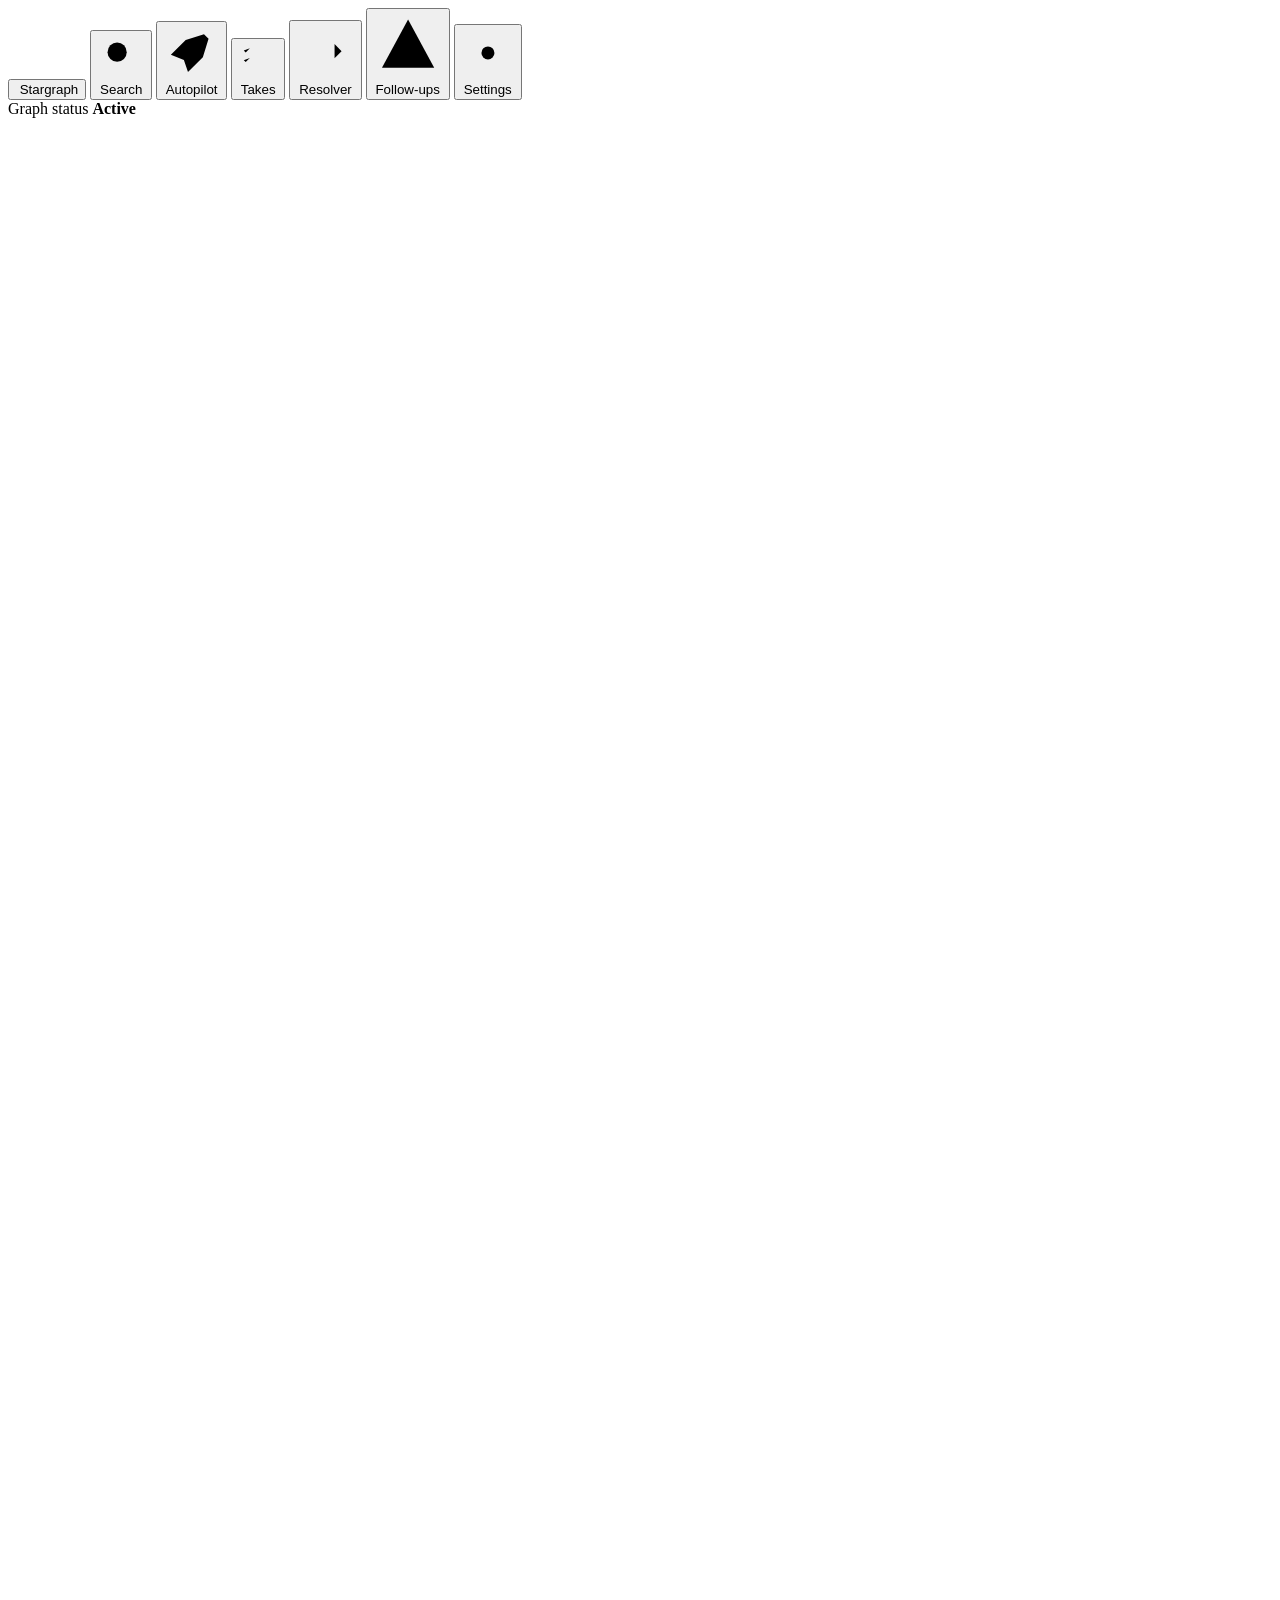
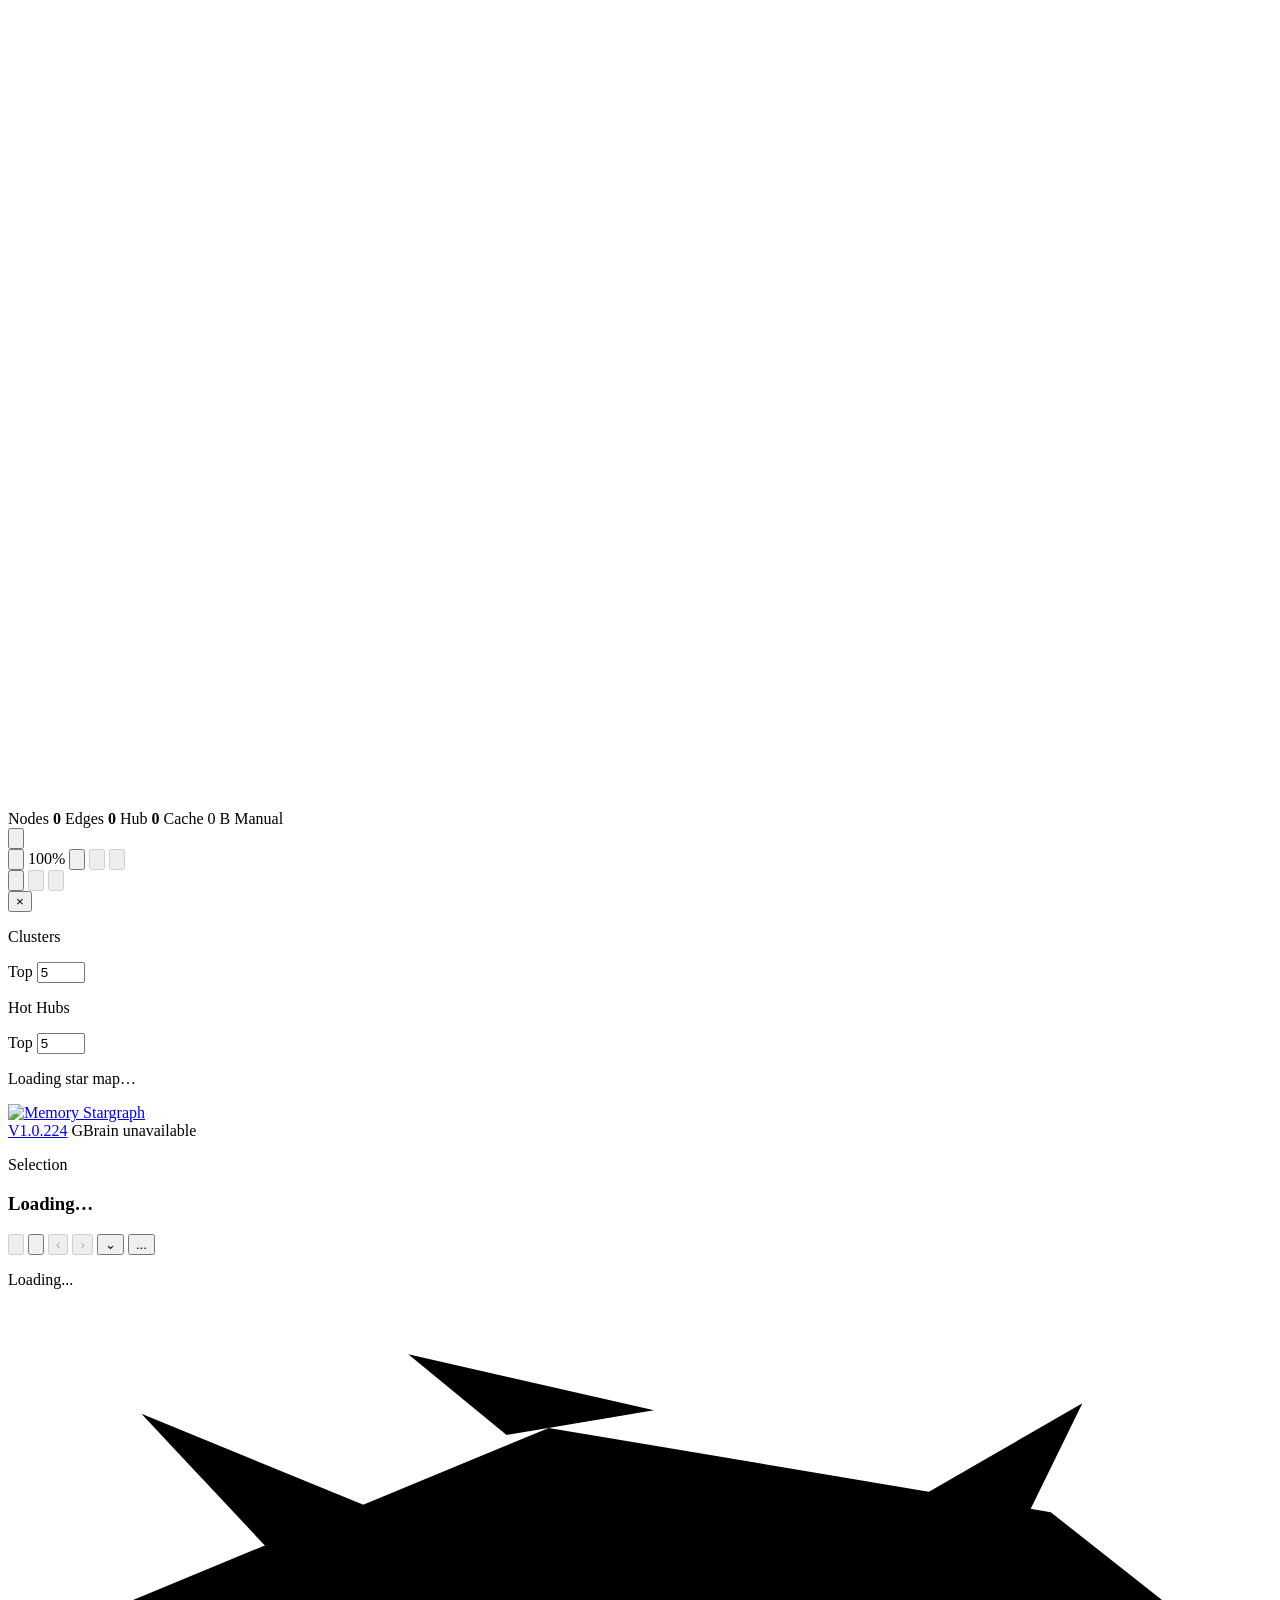
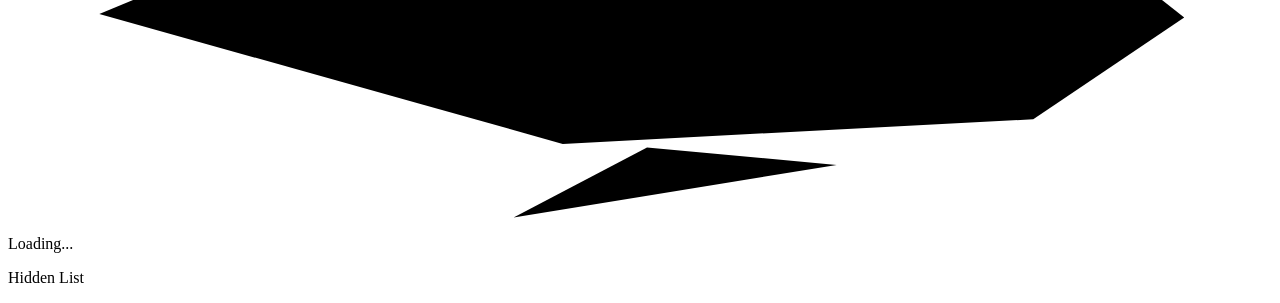
==== public/index.html @ 0472003c "Bind learning artifacts to invocation identity" ====
<!doctype html>
<html lang="en">
  <head>
    <meta charset="utf-8">
    <meta name="viewport" content="width=device-width, initial-scale=1">
    <title>Memory Stargraph</title>
    <link rel="icon" type="image/png" sizes="64x64" href="/assets/brand/logo-circle-favicon.png">
    <link rel="apple-touch-icon" href="/assets/brand/logo-circle-transparent-small.png">
    <link rel="stylesheet" href="/styles.css?v=1.0.224">
  </head>
  <body>
    <div class="app-shell">
      <main class="workspace">
        <nav class="nav-rail" aria-label="Memory Stargraph navigation">
          <button id="navStargraphButton" class="nav-rail-button is-active is-flashing has-tooltip" type="button" aria-label="Stargraph" data-tooltip="Stargraph cockpit display.">
            <img class="nav-logo" src="/assets/brand/logo-circle-transparent-small.png" alt="" aria-hidden="true">
            <span>Stargraph</span>
          </button>
          <button id="navSearchButton" class="nav-rail-button has-tooltip" type="button" aria-label="Search" aria-expanded="false" data-tooltip="Search memory nodes.">
            <svg viewBox="0 0 24 24" aria-hidden="true"><circle cx="10" cy="10" r="5"></circle><path d="M14 14l6 6"></path></svg>
            <span>Search</span>
          </button>
          <button id="navAutopilotButton" class="nav-rail-button has-tooltip" type="button" aria-label="Autopilot" aria-expanded="false" data-tooltip="Autopilot tour controls.">
            <svg viewBox="0 0 24 24" aria-hidden="true"><path d="M3 13.5 9.5 7l8-2.5 2 2-2.5 8-6.5 6.5-1.8-5.2z"></path><path d="m9.5 7 4.8 4.8"></path><path d="M6.6 16.4 3.8 19.2"></path><path d="M9 18.8 6.8 21"></path><circle cx="16" cy="8" r="1.4"></circle></svg>
            <span>Autopilot</span>
          </button>
          <button id="navTakeReviewButton" class="nav-rail-button has-tooltip" type="button" aria-label="Take Review" data-tooltip="Review pending GBrain take proposals.">
            <svg viewBox="0 0 24 24" aria-hidden="true"><path d="M8 6h11"></path><path d="M8 12h11"></path><path d="M8 18h11"></path><path d="m3 6 1.2 1.2L6.8 4.6"></path><path d="m3 12 1.2 1.2 2.6-2.6"></path><path d="M4 18h.01"></path></svg>
            <span>Takes</span>
          </button>
          <button id="navResolverButton" class="nav-rail-button has-tooltip" type="button" aria-label="Resolver" data-tooltip="Review resolver learning proposals.">
            <svg viewBox="0 0 24 24" aria-hidden="true"><path d="M4 5h16"></path><path d="M4 12h10"></path><path d="M4 19h16"></path><path d="m16 9 3 3-3 3"></path></svg>
            <span>Resolver</span>
          </button>
          <button id="autopilotFindingsButton" class="nav-rail-button has-tooltip autopilot-findings-button" type="button" aria-label="Autopilot Follow-ups" aria-expanded="false" data-tooltip="Review detected issues, repairs, approvals, and escalations.">
            <svg viewBox="0 0 24 24" aria-hidden="true"><path d="M12 3 2.8 20h18.4z"></path><path d="M12 9v5"></path><path d="M12 17h.01"></path></svg>
            <span>Follow-ups</span>
            <span id="autopilotFindingsBadge" class="autopilot-findings-badge" hidden>0</span>
          </button>
          <button id="navSettingsButton" class="nav-rail-button has-tooltip" type="button" aria-label="Settings" aria-expanded="false" data-tooltip="Graph source and controls.">
            <svg viewBox="0 0 24 24" aria-hidden="true"><circle cx="12" cy="12" r="3"></circle><path d="M12 2v3"></path><path d="M12 19v3"></path><path d="M2 12h3"></path><path d="M19 12h3"></path><path d="m4.9 4.9 2.1 2.1"></path><path d="m17 17 2.1 2.1"></path><path d="m19.1 4.9-2.1 2.1"></path><path d="m7 17-2.1 2.1"></path></svg>
            <span>Settings</span>
          </button>
          <div class="nav-status">
            <span>Graph status</span>
            <strong>Active</strong>
            <i></i>
          </div>
        </nav>
        <section class="graph-panel">
          <div class="graph-canvas-wrap">
            <canvas id="graphCanvas" class="graph-canvas-layer" width="1200" height="760"></canvas>
            <canvas id="graphFlowCanvas" class="graph-canvas-layer graph-canvas-underlay" width="1200" height="760" aria-hidden="true"></canvas>
            <canvas id="graphNodeCanvas" class="graph-canvas-layer graph-canvas-underlay" width="1200" height="760" aria-hidden="true"></canvas>
            <div id="searchFlyout" class="floating-tool-panel search-flyout" hidden aria-label="Search controls">
              <div class="search-group">
                <label class="search-wrap">
                  <input id="searchInput" type="search" placeholder="slug, title, tag, summary">
                </label>
                <button id="searchButton" class="ghost-button search-button search-icon-button has-tooltip" type="button" aria-label="Run search" data-tooltip="Run search and load the best matching entity.">
                  <svg class="search-icon" viewBox="0 0 24 24" aria-hidden="true"><circle cx="10" cy="10" r="5"></circle><path d="M14 14l6 6"></path></svg>
                </button>
              </div>
              <label class="toggle-wrap has-tooltip" data-tooltip="Only show nodes matching the active search.">
                <input id="matchesOnlyToggle" type="checkbox">
                <span>Matches</span>
              </label>
              <label class="filter-wrap short has-tooltip" data-tooltip="Minimum number of direct links required for visible nodes.">
                <span>Links</span>
                <input id="minDegreeFilter" type="number" min="0" step="1" value="0">
              </label>
            </div>
            <div id="autopilotFlyout" class="floating-tool-panel autopilot-flyout" hidden aria-label="Autopilot controls">
              <span id="autopilotModeIcon" class="autopilot-mode-icon has-tooltip" aria-hidden="true" data-tooltip="Autopilot mode is active.">
                <svg class="autopilot-icon" viewBox="0 0 24 24" aria-hidden="true"><path d="M3 13.5 9.5 7l8-2.5 2 2-2.5 8-6.5 6.5-1.8-5.2z"></path><path d="m9.5 7 4.8 4.8"></path><path d="M6.6 16.4 3.8 19.2"></path><path d="M9 18.8 6.8 21"></path><circle cx="16" cy="8" r="1.4"></circle></svg>
              </span>
              <button id="tourPlanButton" class="icon-button has-tooltip" type="button" aria-label="Open Autopilot plan" data-tooltip="View and edit planned playback.">
                <svg class="autopilot-icon" viewBox="0 0 24 24" aria-hidden="true"><path d="M8 6h11"></path><path d="M8 12h11"></path><path d="M8 18h11"></path><path d="M4 6h.01"></path><path d="M4 12h.01"></path><path d="M4 18h.01"></path></svg>
              </button>
              <button id="tourButton" class="autopilot-start-button icon-button has-tooltip" type="button" aria-pressed="false" aria-label="Play Autopilot" data-tooltip="Play or pause autopilot.">
                <svg class="autopilot-icon play-icon" viewBox="0 0 24 24" aria-hidden="true"><path d="M8 5v14l11-7z"></path></svg>
              </button>
              <button id="tourPrevButton" class="icon-button has-tooltip" type="button" aria-label="Previous autopilot stop" data-tooltip="Previous planned stop.">‹</button>
              <button id="tourNextButton" class="icon-button has-tooltip" type="button" aria-label="Next autopilot stop" data-tooltip="Next planned stop.">›</button>
              <button id="tourStopButton" class="icon-button has-tooltip" type="button" aria-label="Stop Autopilot" data-tooltip="Stop autopilot and return to manual mode.">
                <svg class="autopilot-icon" viewBox="0 0 24 24" aria-hidden="true"><path d="M7 7h10v10H7z"></path></svg>
              </button>
              <span id="tourCounter" class="tour-counter" aria-live="polite">0/0</span>
            </div>
            <div id="settingsFlyout" class="floating-tool-panel settings-flyout" hidden aria-label="Graph source controls">
              <h2 class="settings-title">Settings</h2>
              <ul id="sourceWarnings" class="warning-list"></ul>
              <div class="source-control-stack">
                <section class="settings-section">
                  <h3>Display</h3>
                  <label class="top-toggle has-tooltip" data-tooltip="Enable animated particles and dashed flow along graph edges.">
                    <input id="flowingEdgesToggle" type="checkbox">
                    <span>Flowing edge effect</span>
                  </label>
                </section>
                <section class="settings-section">
                  <h3>Yoda</h3>
                  <div class="settings-yoda-row">
                    <label class="cache-limit-control has-tooltip" data-tooltip="Graph hops for Ask Yoda context.">
                      <span>Depth</span>
                      <input id="yodaDepthInput" type="number" min="1" max="6" step="1" value="4" aria-label="Ask Yoda graph context depth">
                    </label>
                    <button id="settingsYodaLogButton" class="ghost-button compact-button" type="button">View Log</button>
                    <button id="settingsYodaModelButton" class="ghost-button compact-button" type="button">Model</button>
                    <button id="settingsYodaPromptButton" class="ghost-button compact-button" type="button">Sys-Prompt</button>
                  </div>
                </section>
                <section class="settings-section">
                  <h3>Setup</h3>
                  <button id="settingsGbrainBackendButton" class="ghost-button" type="button">GBrain backend</button>
                  <button id="activationFunnelButton" class="ghost-button" type="button">First-run activation</button>
                  <button id="settingsDiagnosticsButton" class="ghost-button" type="button">Checklist &amp; diagnostics</button>
                  <button id="sampleBrainButton" class="ghost-button" type="button">Sample brain demo</button>
                  <button id="memoryDigestButton" class="ghost-button" type="button">Memory value digest</button>
                  <button id="customerReadinessButton" class="ghost-button" type="button">Customer readiness</button>
                </section>
                <section class="settings-section settings-review-section" aria-label="Weekly outcomes and customer readiness">
                  <h3>Review</h3>
                  <div id="settingsEvidenceCards" class="settings-evidence-cards" aria-live="polite">
                    <p class="settings-evidence-loading">Open Settings to load weekly outcomes and customer readiness.</p>
                  </div>
                </section>
                <section class="settings-section">
                  <h3>Cache</h3>
                  <div class="cache-action-row">
                    <label class="cache-limit-control">
                      <span>Cache MB</span>
                      <input id="cacheLimitInput" type="number" min="0" max="20" step="1" value="10" aria-label="Node content and media cache limit in megabytes">
                    </label>
                    <span id="cacheUsageValue" class="cache-usage-label">Used 0 B</span>
                    <button id="flushCacheButton" class="ghost-button" type="button">Flush</button>
                  </div>
                  <div id="sourceBadge" class="source-badge" hidden></div>
                </section>
                <div class="settings-actions">
                  <button id="settingsCancelButton" class="ghost-button" type="button">Cancel</button>
                  <button id="settingsOkButton" class="ghost-button primary" type="button">OK</button>
                </div>
              </div>
            </div>
            <div class="radar-widget" id="metrics" aria-label="Graph statistics">
              <i aria-hidden="true"></i>
              <div class="radar-stats">
                <span>Nodes <strong id="metricNodes">0</strong></span>
                <span>Edges <strong id="metricEdges">0</strong></span>
                <span>Hub <strong id="metricDegree">0</strong></span>
                <span id="radarCacheUsage">Cache 0 B</span>
                <span id="metricMode">Manual</span>
              </div>
            </div>
            <div class="graph-floating-controls" aria-label="Graph view controls">
              <button id="cloudModeButton" class="cluster-icon-button has-tooltip is-on" type="button" aria-pressed="true" aria-label="Clustering on" data-tooltip="Turn category clustering on or off.">
                <svg viewBox="0 0 24 24" aria-hidden="true">
                  <circle cx="7" cy="8" r="2.6"></circle>
                  <circle cx="16.5" cy="6.5" r="2.2"></circle>
                  <circle cx="14" cy="17" r="3"></circle>
                  <path d="M9.4 7.6 14.2 6.8"></path>
                  <path d="M8.4 10.1 12.5 14.8"></path>
                  <path d="M15.2 8.7 14.4 14"></path>
                </svg>
              </button>
              <input id="cloudModeToggle" type="checkbox" checked hidden>
              <div class="zoom-floating" aria-label="Graph zoom controls">
                <button id="zoomOutButton" class="zoom-icon-button has-tooltip" type="button" aria-label="Zoom out" data-tooltip="Zoom out.">
                  <svg viewBox="0 0 24 24" aria-hidden="true"><circle cx="10" cy="10" r="6"></circle><path d="M14.5 14.5 20 20"></path><path d="M7 10h6"></path></svg>
                </button>
                <span id="zoomLevel" class="zoom-level has-tooltip" role="button" tabindex="0" aria-label="Reset zoom to 100%" data-tooltip="Reset zoom to 100%." aria-live="polite">100%</span>
                <button id="zoomInButton" class="zoom-icon-button has-tooltip" type="button" aria-label="Zoom in" data-tooltip="Zoom in.">
                  <svg viewBox="0 0 24 24" aria-hidden="true"><circle cx="10" cy="10" r="6"></circle><path d="M14.5 14.5 20 20"></path><path d="M10 7v6"></path><path d="M7 10h6"></path></svg>
                </button>
                <button id="floatingHistoryBackButton" class="zoom-icon-button history-nav-button has-tooltip" type="button" aria-label="Back to previous selected node" data-tooltip="Back to previous selected node." disabled>
                  <svg viewBox="0 0 24 24" aria-hidden="true"><path d="M15 18 9 12l6-6"></path></svg>
                </button>
                <button id="floatingHistoryForwardButton" class="zoom-icon-button history-nav-button has-tooltip" type="button" aria-label="Forward to next selected node" data-tooltip="Forward to next selected node." disabled>
                  <svg viewBox="0 0 24 24" aria-hidden="true"><path d="m9 18 6-6-6-6"></path></svg>
                </button>
              </div>
            </div>
            <div class="new-node-floating" aria-label="Graph creation controls">
              <button id="newNodeButton" class="new-node-icon-button has-tooltip" type="button" aria-label="New node" data-tooltip="Create a new gbrain entity.">
                <svg viewBox="0 0 24 24" aria-hidden="true"><path d="M12 5v14"></path><path d="M5 12h14"></path></svg>
              </button>
              <button id="mapViewButton" class="new-node-icon-button map-view-button has-tooltip" type="button" aria-label="View selected node" data-tooltip="View selected node." disabled aria-disabled="true">
                <svg viewBox="0 0 24 24" aria-hidden="true"><path d="M2.5 12s3.5-6 9.5-6 9.5 6 9.5 6-3.5 6-9.5 6-9.5-6-9.5-6z"></path><circle cx="12" cy="12" r="2.6"></circle></svg>
              </button>
              <button id="mapAskYodaButton" class="new-node-icon-button map-yoda-button has-tooltip" type="button" aria-label="Ask Yoda about selected node" data-tooltip="Ask Yoda about this node." disabled aria-disabled="true">
                <img class="yoda-avatar yoda-avatar-image" src="/assets/brand/yoda-selection-avatar-small.png?v=1.0.213" alt="" aria-hidden="true">
              </button>
            </div>
            <div id="filterDrawerHandle" class="filter-sidebar-drawer has-tooltip" role="button" tabindex="0" aria-label="Show graph filters" data-tooltip="Show graph filters."></div>
            <div id="mapFilterPanel" class="map-filter-panel is-hidden" aria-label="Graph filters">
              <button id="mapFilterCloseButton" class="map-filter-close-button has-tooltip" type="button" aria-label="Close graph filters" data-tooltip="Close graph filters.">×</button>
              <section>
                <div class="panel-label-row">
                  <p class="panel-label">Clusters</p>
                  <label class="limit-control">
                    <span>Top</span>
                    <input id="categoryLimitInput" type="number" min="1" max="50" value="5">
                  </label>
                </div>
                <div id="categoryLegend" class="category-legend"></div>
              </section>
              <section>
                <div class="panel-label-row">
                  <p class="panel-label">Hot Hubs</p>
                  <label class="limit-control">
                    <span>Top</span>
                    <input id="clusterLimitInput" type="number" min="1" max="50" value="5">
                  </label>
                </div>
                <div id="hubClusterLegend" class="category-legend hub-cluster-legend"></div>
              </section>
            </div>
            <div class="canvas-overlay">
              <p id="hoverLabel" role="status" aria-live="polite">Loading star map…</p>
            </div>
            <div id="busyIndicator" class="busy-indicator" role="status" aria-live="polite" aria-busy="false" hidden>
              <span class="busy-spinner" aria-hidden="true"></span>
              <span id="busyIndicatorLabel">Working</span>
            </div>
            <div id="graphTooltip" class="graph-tooltip" hidden></div>
          </div>
          <div class="graph-brand-row">
            <a class="graph-wordmark-link has-tooltip" href="https://github.com/techtony2018/memory-stargraph" target="_blank" rel="noreferrer" data-tooltip="Open the Memory Stargraph GitHub repository.">
              <img class="graph-wordmark" src="/assets/brand/wordmark-line-small.webp" alt="Memory Stargraph">
            </a>
            <div class="runtime-version-group" aria-label="Runtime versions">
              <a id="uiVersion" class="ui-version ui-version-link has-tooltip" href="https://github.com/techtony2018/memory-stargraph" target="_blank" rel="noreferrer" data-tooltip="Open the Memory Stargraph GitHub repository.">V1.0.224</a>
              <span id="gbrainVersion" class="gbrain-version has-tooltip" data-tooltip="Detected GBrain runtime version.">GBrain unavailable</span>
            </div>
          </div>
        </section>

        <aside class="detail-panel">
          <div class="panel-section">
            <p class="panel-label">Selection</p>
            <div class="detail-heading">
              <div class="detail-title-wrap">
                <h3 id="detailTitle">Loading…</h3>
                <button id="timelineBadge" class="timeline-badge" type="button" hidden>Timeline</button>
              </div>
              <div class="selection-actions">
                <button id="selectionViewButton" class="selection-view-button icon-button has-tooltip" type="button" aria-label="View selected node" data-tooltip="View selected node." disabled>
                  <svg viewBox="0 0 24 24" aria-hidden="true"><path d="M2.5 12s3.5-6 9.5-6 9.5 6 9.5 6-3.5 6-9.5 6-9.5-6-9.5-6z"></path><circle cx="12" cy="12" r="2.6"></circle></svg>
                </button>
                <button id="selectionAskYodaButton" class="selection-yoda-button has-tooltip" type="button" aria-label="Ask Yoda about selected node" data-tooltip="Ask Yoda about this node.">
                  <img class="yoda-avatar yoda-avatar-image" src="/assets/brand/yoda-selection-avatar-small.png?v=1.0.213" alt="" aria-hidden="true">
                </button>
                <button id="historyBackButton" class="icon-button history-nav-button has-tooltip" type="button" aria-label="Back to previous selected node" data-tooltip="Back to previous selected node." disabled>‹</button>
                <button id="historyForwardButton" class="icon-button history-nav-button has-tooltip" type="button" aria-label="Forward to next selected node" data-tooltip="Forward to next selected node." disabled>›</button>
                <button id="selectionContextToggle" class="icon-button selection-context-toggle has-tooltip" type="button" aria-label="Expand selected node context" aria-expanded="false" data-tooltip="Expand selected node context.">⌄</button>
                <button id="nodeMenuButton" class="icon-button" type="button" aria-label="Node actions">...</button>
              </div>
            </div>
            <p id="detailType" class="detail-type"></p>
            <p id="selectionSlugAlways" class="selection-slug-always copyable-slug has-tooltip" data-tooltip="Double-click to copy slug.">Loading...</p>
            <p id="detailSummary" class="detail-summary"></p>
            <div class="selection-blueprint" aria-hidden="true">
              <div id="selectionMediaPreview" class="selection-media-preview" hidden></div>
              <svg viewBox="0 0 360 150">
                <path d="M26 88 154 35l143 24 38 30-43 29-134 7z" />
                <path d="M142 37 114 14l70 16" />
                <path d="M182 126l-38 20 92-15" />
                <path d="M104 58 38 31l45 48" />
                <path d="M247 62 306 28l-24 49" />
                <path d="M62 88h238M100 70h162M127 52l46 72M185 43l-20 82M229 55l-73 68" />
                <circle cx="154" cy="82" r="18" />
                <circle cx="235" cy="84" r="12" />
              </svg>
              <span id="selectionMediaSlug">Loading...</span>
            </div>
          </div>

          <div class="panel-section">
            <p class="panel-label">Hidden List</p>
            <div id="hiddenList" class="hidden-list"></div>
          </div>

        </aside>
      </main>
    </div>

    <div id="contextMenu" class="context-menu" hidden>
      <button type="button" data-action="view">View</button>
      <button type="button" data-action="ask-yoda">Ask Yoda</button>
      <button type="button" data-action="take-review">Review takes</button>
      <button type="button" data-action="media">View media</button>
      <button type="button" data-action="view-relationships">Relationships</button>
      <button type="button" data-action="backlinks">Backlinks</button>
      <button type="button" data-action="tags">Edit tags</button>
      <button type="button" data-action="attach-file">Attach file</button>
      <button type="button" data-action="graph-query">Query</button>
      <button type="button" data-action="timeline-view">Timeline</button>
      <button type="button" data-action="history">History</button>
      <button type="button" data-action="embed">Refresh embedding</button>
      <button type="button" data-action="hide">Hide</button>
      <button type="button" data-action="delete" class="danger">Delete from gbrain</button>
    </div>

    <div id="operationModal" class="modal-backdrop" role="dialog" aria-modal="true" aria-labelledby="modalTitle" aria-describedby="modalMessage" hidden>
      <section class="modal-panel">
        <div class="modal-header">
          <div>
            <p id="modalKicker" class="panel-label">Node operation</p>
            <h3 id="modalTitle">Node</h3>
          </div>
          <button id="modalCloseButton" class="icon-button has-tooltip" type="button" aria-label="Close" data-tooltip="Close this window.">×</button>
        </div>
        <p id="modalMessage" class="modal-message"></p>
        <input id="modalConfirmInput" class="modal-confirm-input" type="text" autocomplete="off" spellcheck="false" hidden />
        <input id="modalFileInput" class="modal-file-input" type="file" hidden />
        <div id="modalForm" class="operation-form" hidden></div>
        <textarea id="modalEditor" spellcheck="false"></textarea>
        <div id="modalAttach" class="attach-panel" hidden>
          <label class="attach-description-wrap">
            <span>Media description</span>
            <input id="modalAttachDescription" type="text" placeholder="Short caption or alt text for this media" autocomplete="off" />
          </label>
          <p id="modalAttachStatus" class="attach-status">Choose a file from Finder. The service will copy supported media into the web media root, attach it to gbrain, and add a markdown reference using the description above.</p>
        </div>
        <div id="modalMarkdown" class="markdown-view" hidden></div>
        <div id="modalMedia" class="media-grid" hidden></div>
        <div id="modalChat" class="chat-panel" hidden>
          <label id="modalYodaDepthWrap" class="chat-depth-control" hidden>
            <span>Yoda depth</span>
            <input id="modalYodaDepth" type="number" min="1" max="6" step="1" value="4">
            <button id="modalYodaLogButton" class="ghost-button compact-button" type="button">View Log</button>
            <button id="modalYodaModelButton" class="ghost-button compact-button" type="button">Model</button>
            <button id="modalYodaClearHistoryButton" class="ghost-button compact-button" type="button">Clear History</button>
          </label>
          <div id="modalChatLog" class="chat-log" aria-live="polite"></div>
          <label class="chat-input-wrap">
            <span>Ask a follow-up</span>
            <textarea id="modalChatInput" rows="3" placeholder="Ask Yoda about this node"></textarea>
          </label>
        </div>
        <div class="modal-actions">
          <button id="modalCancelButton" class="ghost-button" type="button">Cancel</button>
          <button id="modalPrimaryButton" class="ghost-button primary" type="button">Save</button>
        </div>
      </section>
    </div>
    <p id="slugCopyStatus" class="sr-only" role="status" aria-live="polite"></p>

    <div id="resolverReviewModal" class="modal-backdrop" role="dialog" aria-modal="true" aria-labelledby="resolverReviewTitle" aria-describedby="resolverReviewMessage" hidden>
      <section class="modal-panel resolver-review-panel">
        <div class="modal-header">
          <div>
            <p class="panel-label">Resolver</p>
            <h3 id="resolverReviewTitle">Resolver Proposals</h3>
          </div>
          <button id="resolverReviewCloseButton" class="icon-button has-tooltip" type="button" aria-label="Close resolver proposals" data-tooltip="Close resolver proposals.">×</button>
        </div>
        <p id="resolverReviewMessage" class="modal-message"></p>
        <div class="resolver-review-actions">
          <button id="resolverGenerateButton" class="ghost-button compact-button" type="button">Generate</button>
          <button id="resolverRefreshButton" class="ghost-button compact-button" type="button">Refresh</button>
        </div>
        <div id="resolverHealthPanel" class="resolver-health-panel" aria-live="polite"></div>
        <div id="resolverProposalList" class="resolver-proposal-list"></div>
      </section>
    </div>

    <script src="/app.js?v=1.0.224"></script>
  </body>
</html>
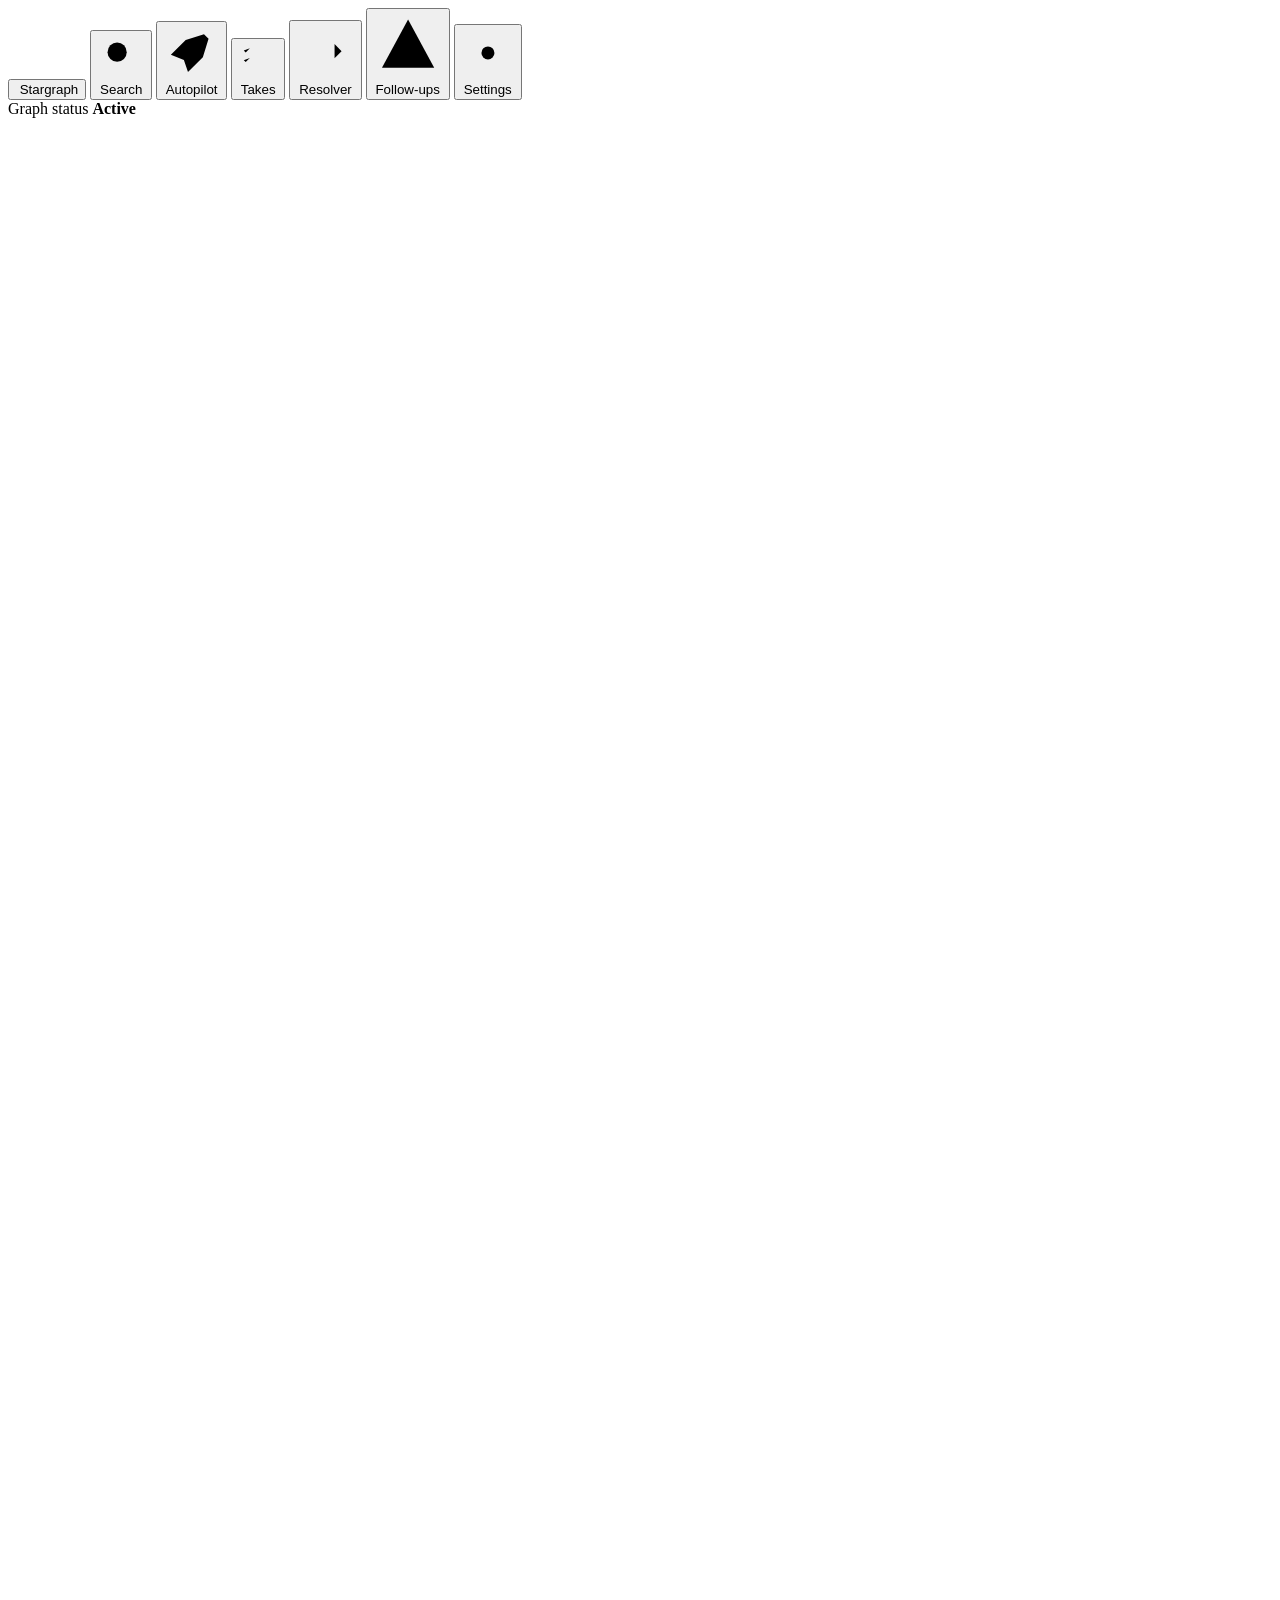
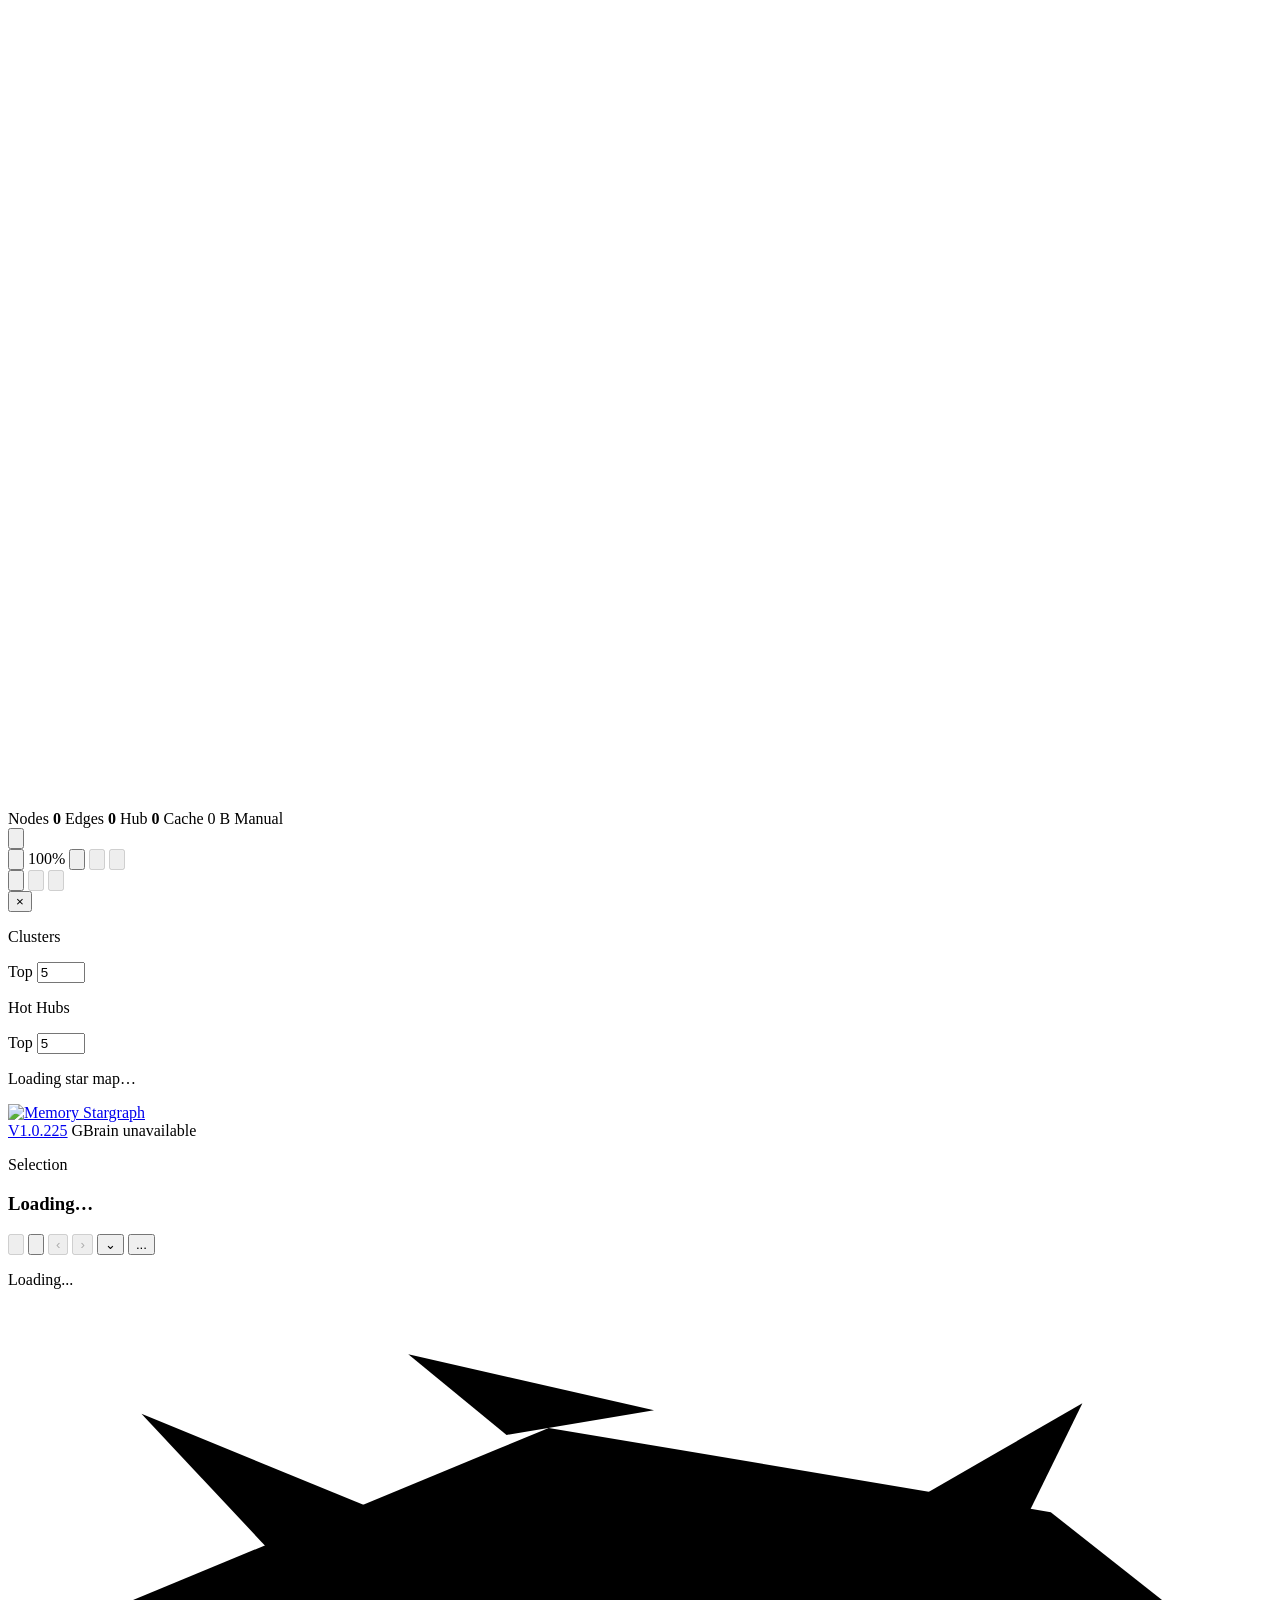
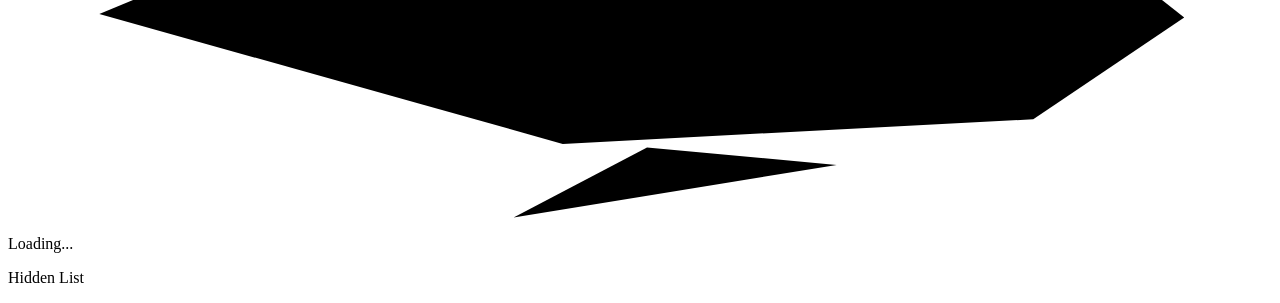
==== commit c62df9cf: "Accept fresh MCP readback after no-embed save" ====
--- a/public/index.html
+++ b/public/index.html
@@ -6,7 +6,7 @@
     <title>Memory Stargraph</title>
     <link rel="icon" type="image/png" sizes="64x64" href="/assets/brand/logo-circle-favicon.png">
     <link rel="apple-touch-icon" href="/assets/brand/logo-circle-transparent-small.png">
-    <link rel="stylesheet" href="/styles.css?v=1.0.224">
+    <link rel="stylesheet" href="/styles.css?v=1.0.225">
   </head>
   <body>
     <div class="app-shell">
@@ -230,7 +230,7 @@
               <img class="graph-wordmark" src="/assets/brand/wordmark-line-small.webp" alt="Memory Stargraph">
             </a>
             <div class="runtime-version-group" aria-label="Runtime versions">
-              <a id="uiVersion" class="ui-version ui-version-link has-tooltip" href="https://github.com/techtony2018/memory-stargraph" target="_blank" rel="noreferrer" data-tooltip="Open the Memory Stargraph GitHub repository.">V1.0.224</a>
+              <a id="uiVersion" class="ui-version ui-version-link has-tooltip" href="https://github.com/techtony2018/memory-stargraph" target="_blank" rel="noreferrer" data-tooltip="Open the Memory Stargraph GitHub repository.">V1.0.225</a>
               <span id="gbrainVersion" class="gbrain-version has-tooltip" data-tooltip="Detected GBrain runtime version.">GBrain unavailable</span>
             </div>
           </div>
@@ -366,6 +366,6 @@
       </section>
     </div>
 
-    <script src="/app.js?v=1.0.224"></script>
+    <script src="/app.js?v=1.0.225"></script>
   </body>
 </html>
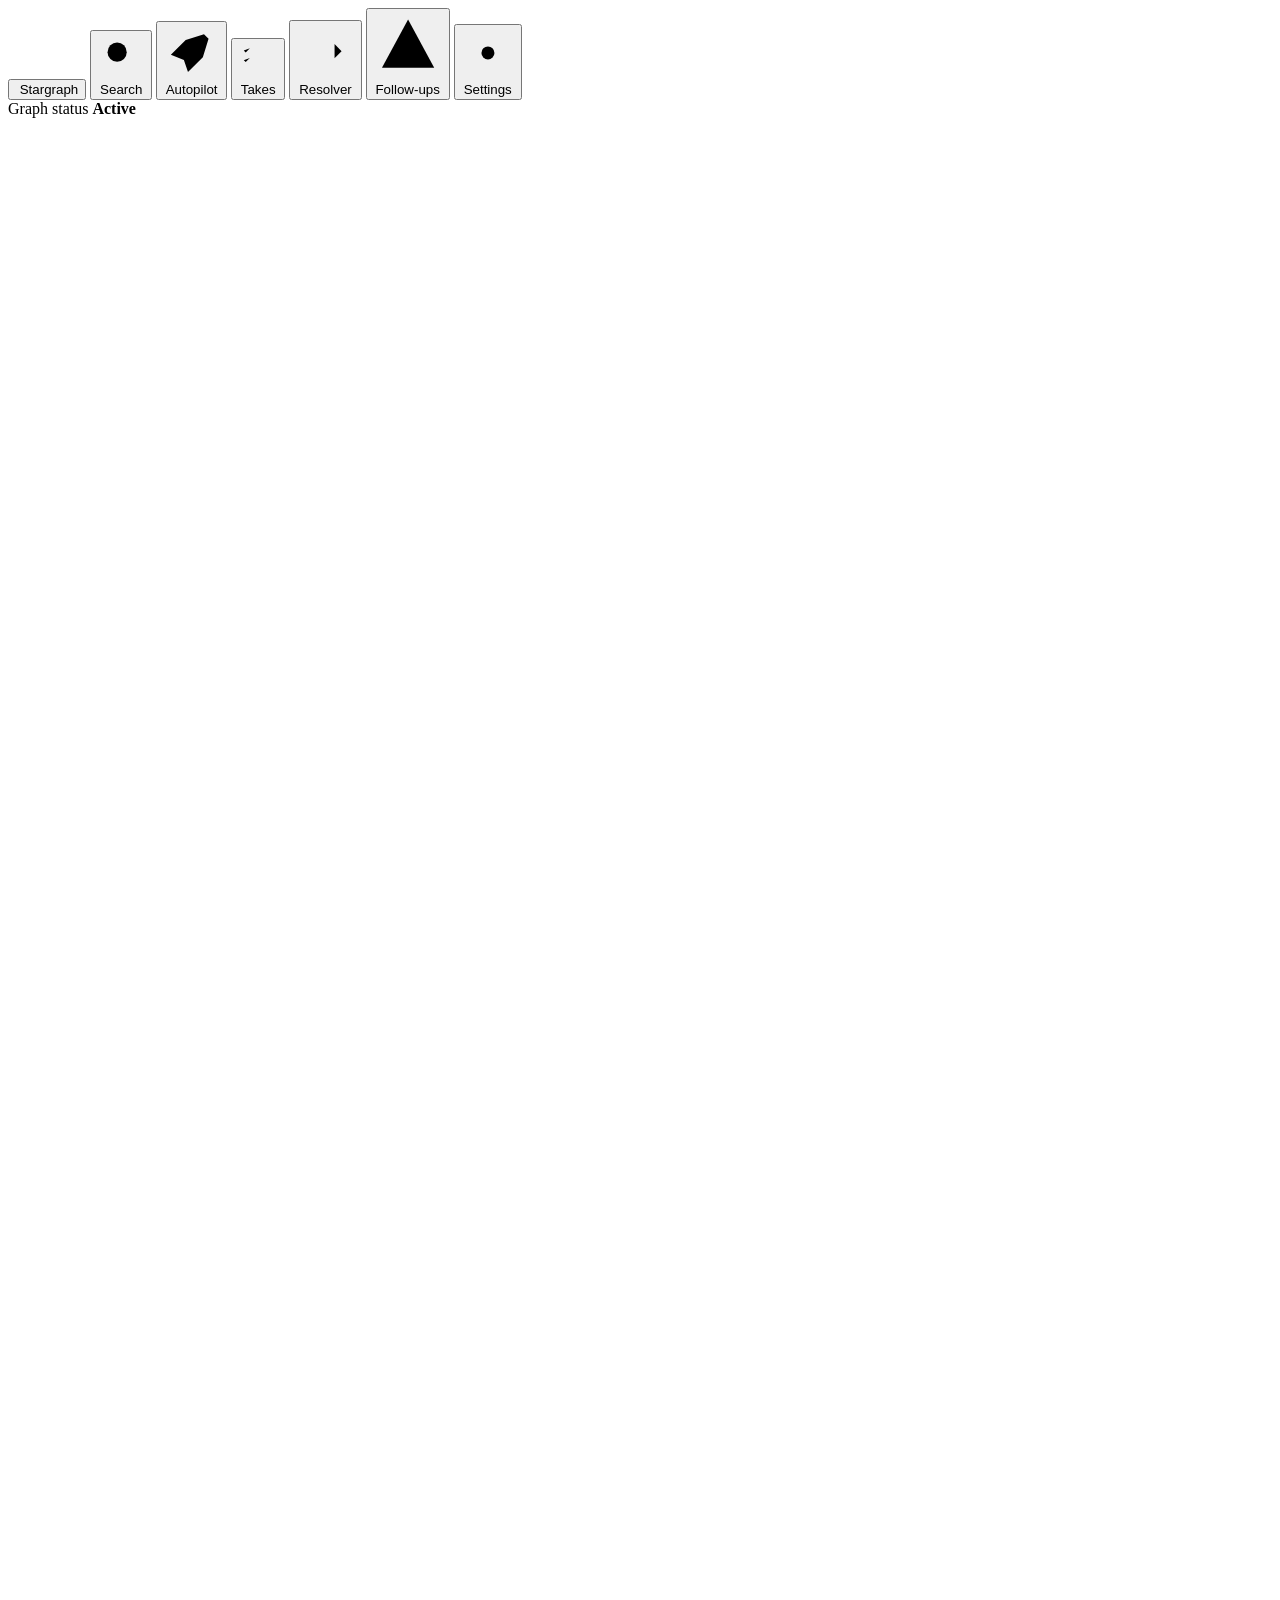
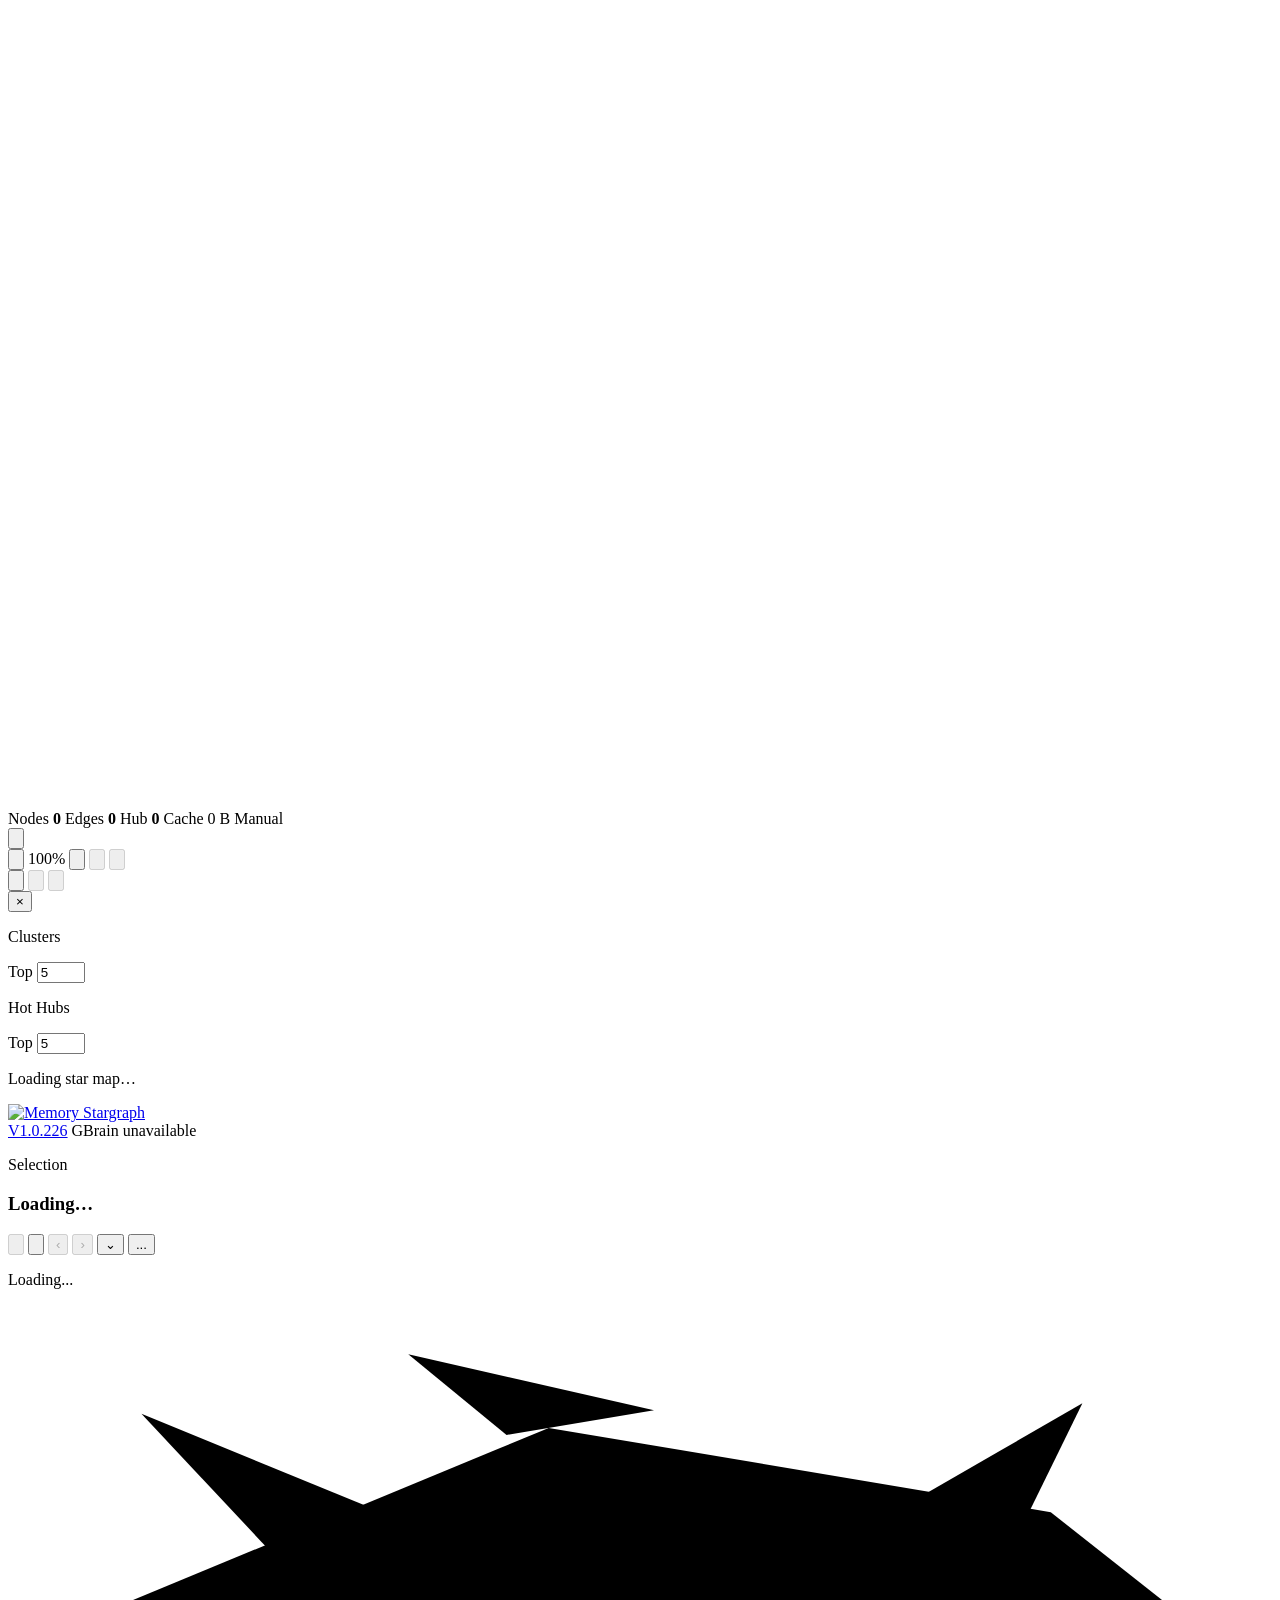
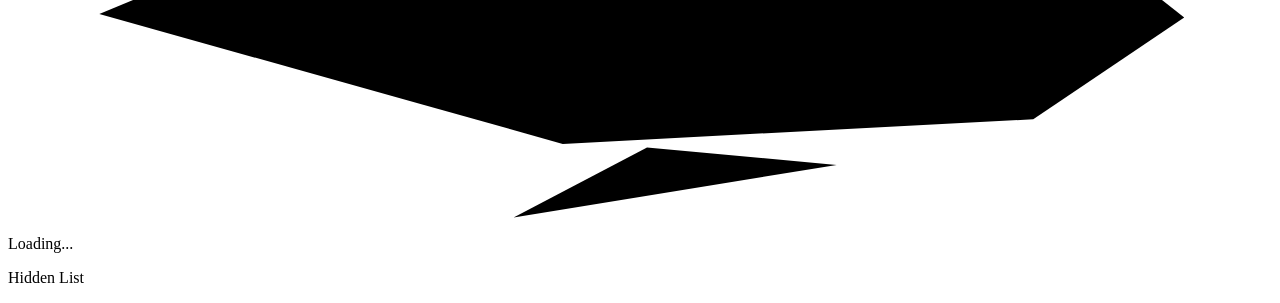
==== commit 756b690f: "Preserve large identifiers across entity saves" ====
--- a/public/index.html
+++ b/public/index.html
@@ -6,7 +6,7 @@
     <title>Memory Stargraph</title>
     <link rel="icon" type="image/png" sizes="64x64" href="/assets/brand/logo-circle-favicon.png">
     <link rel="apple-touch-icon" href="/assets/brand/logo-circle-transparent-small.png">
-    <link rel="stylesheet" href="/styles.css?v=1.0.225">
+    <link rel="stylesheet" href="/styles.css?v=1.0.226">
   </head>
   <body>
     <div class="app-shell">
@@ -230,7 +230,7 @@
               <img class="graph-wordmark" src="/assets/brand/wordmark-line-small.webp" alt="Memory Stargraph">
             </a>
             <div class="runtime-version-group" aria-label="Runtime versions">
-              <a id="uiVersion" class="ui-version ui-version-link has-tooltip" href="https://github.com/techtony2018/memory-stargraph" target="_blank" rel="noreferrer" data-tooltip="Open the Memory Stargraph GitHub repository.">V1.0.225</a>
+              <a id="uiVersion" class="ui-version ui-version-link has-tooltip" href="https://github.com/techtony2018/memory-stargraph" target="_blank" rel="noreferrer" data-tooltip="Open the Memory Stargraph GitHub repository.">V1.0.226</a>
               <span id="gbrainVersion" class="gbrain-version has-tooltip" data-tooltip="Detected GBrain runtime version.">GBrain unavailable</span>
             </div>
           </div>
@@ -366,6 +366,6 @@
       </section>
     </div>
 
-    <script src="/app.js?v=1.0.225"></script>
+    <script src="/app.js?v=1.0.226"></script>
   </body>
 </html>
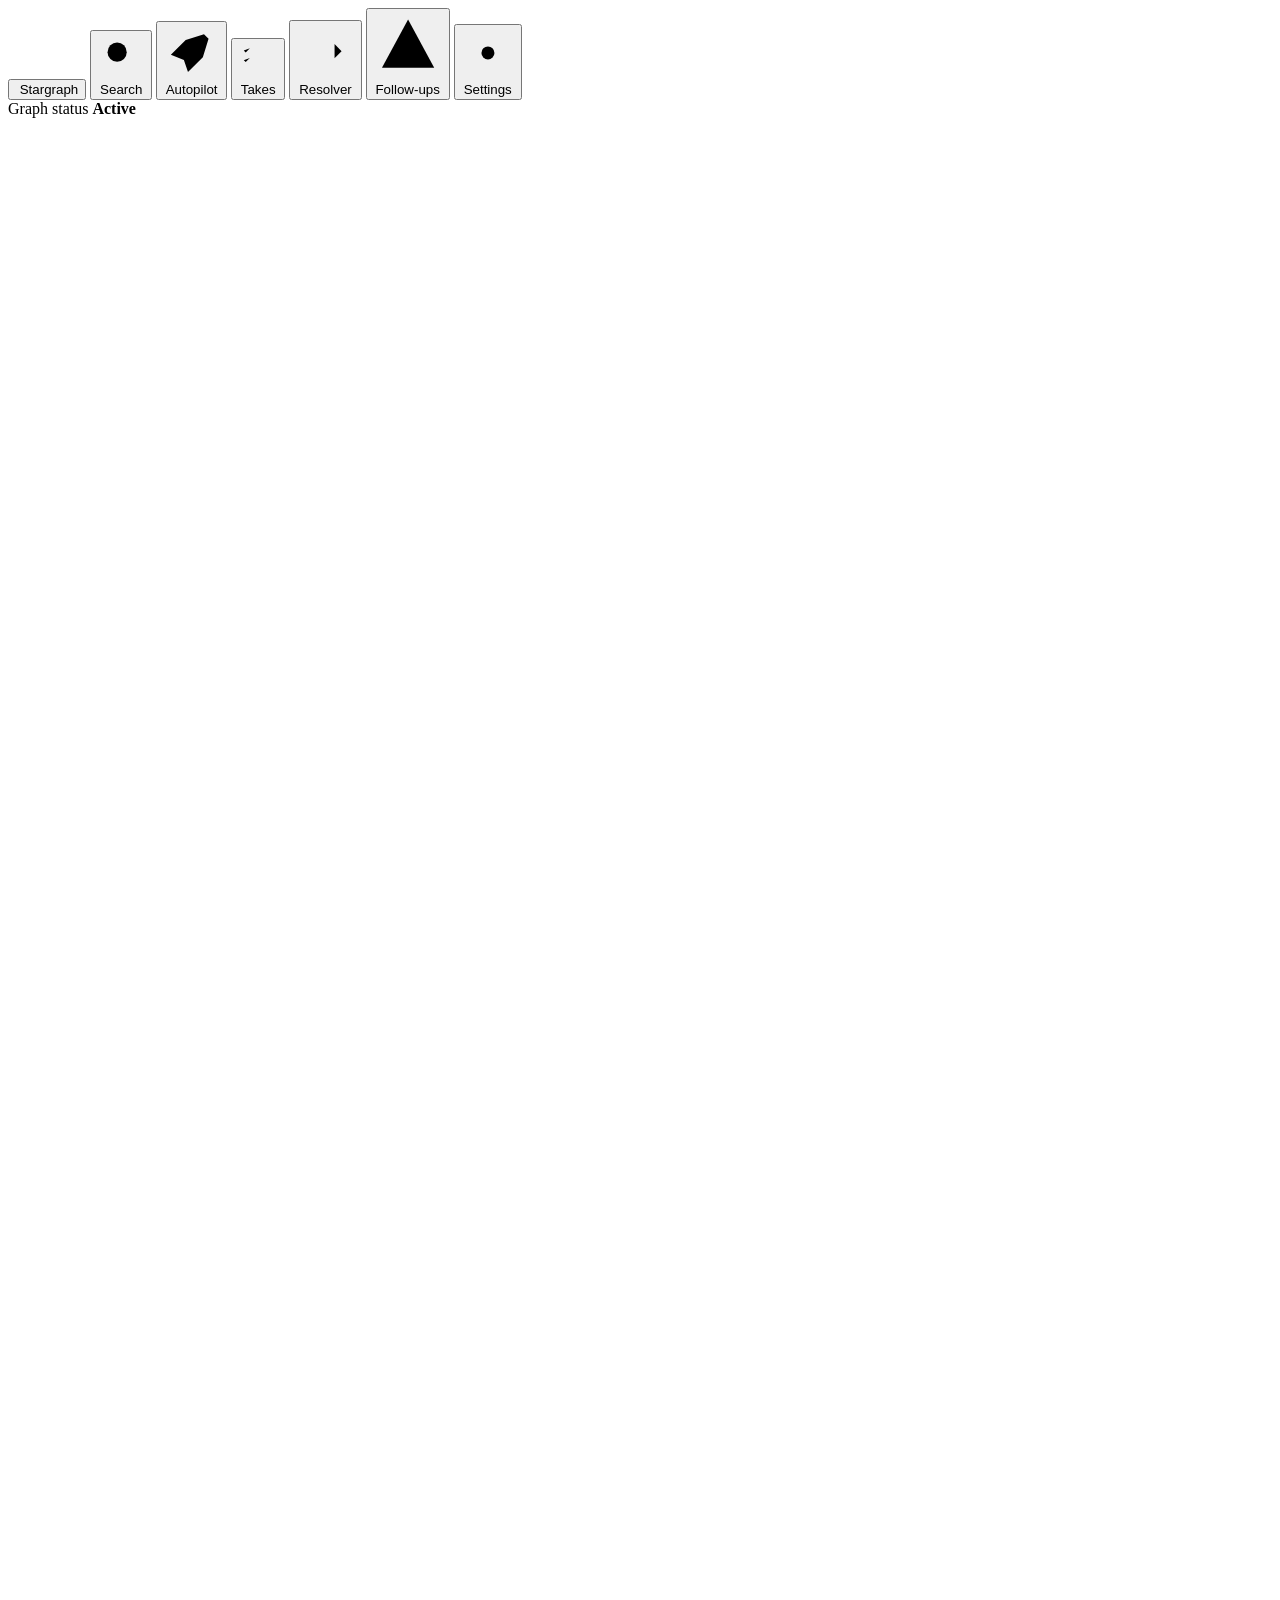
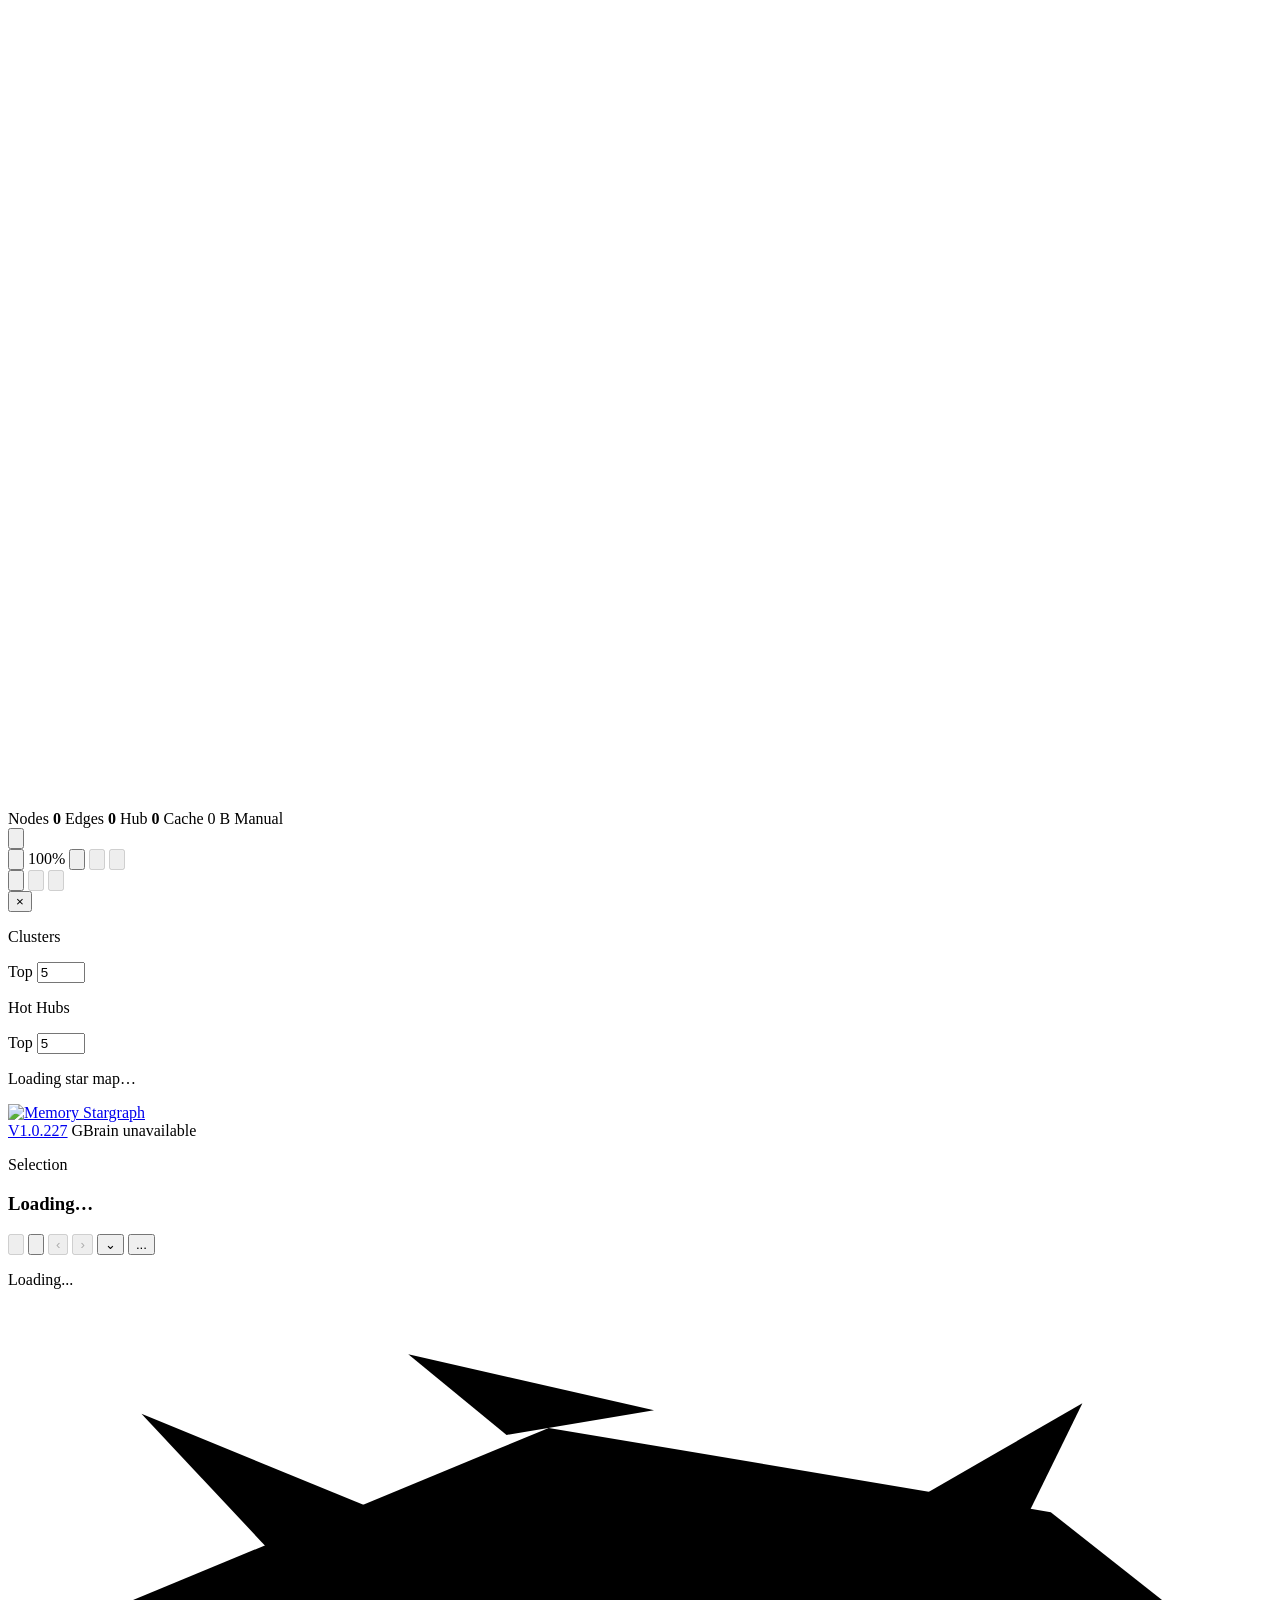
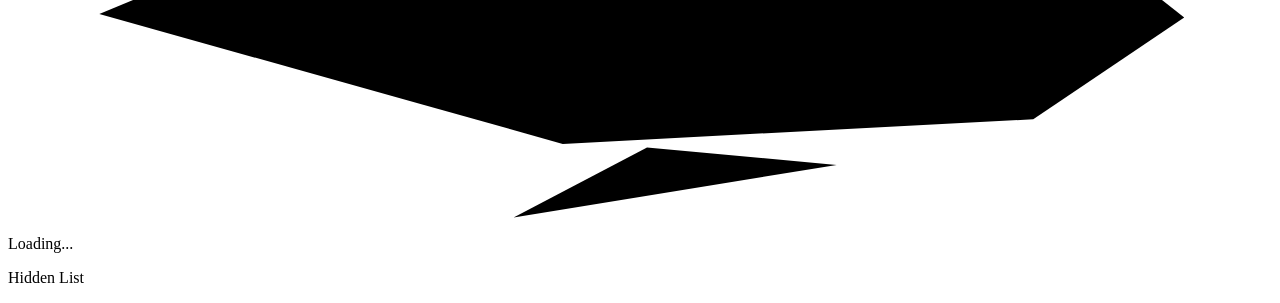
==== commit 5aa7aff5: "Wait for delayed durable entity readback" ====
--- a/public/index.html
+++ b/public/index.html
@@ -6,7 +6,7 @@
     <title>Memory Stargraph</title>
     <link rel="icon" type="image/png" sizes="64x64" href="/assets/brand/logo-circle-favicon.png">
     <link rel="apple-touch-icon" href="/assets/brand/logo-circle-transparent-small.png">
-    <link rel="stylesheet" href="/styles.css?v=1.0.226">
+    <link rel="stylesheet" href="/styles.css?v=1.0.227">
   </head>
   <body>
     <div class="app-shell">
@@ -230,7 +230,7 @@
               <img class="graph-wordmark" src="/assets/brand/wordmark-line-small.webp" alt="Memory Stargraph">
             </a>
             <div class="runtime-version-group" aria-label="Runtime versions">
-              <a id="uiVersion" class="ui-version ui-version-link has-tooltip" href="https://github.com/techtony2018/memory-stargraph" target="_blank" rel="noreferrer" data-tooltip="Open the Memory Stargraph GitHub repository.">V1.0.226</a>
+              <a id="uiVersion" class="ui-version ui-version-link has-tooltip" href="https://github.com/techtony2018/memory-stargraph" target="_blank" rel="noreferrer" data-tooltip="Open the Memory Stargraph GitHub repository.">V1.0.227</a>
               <span id="gbrainVersion" class="gbrain-version has-tooltip" data-tooltip="Detected GBrain runtime version.">GBrain unavailable</span>
             </div>
           </div>
@@ -366,6 +366,6 @@
       </section>
     </div>
 
-    <script src="/app.js?v=1.0.226"></script>
+    <script src="/app.js?v=1.0.227"></script>
   </body>
 </html>
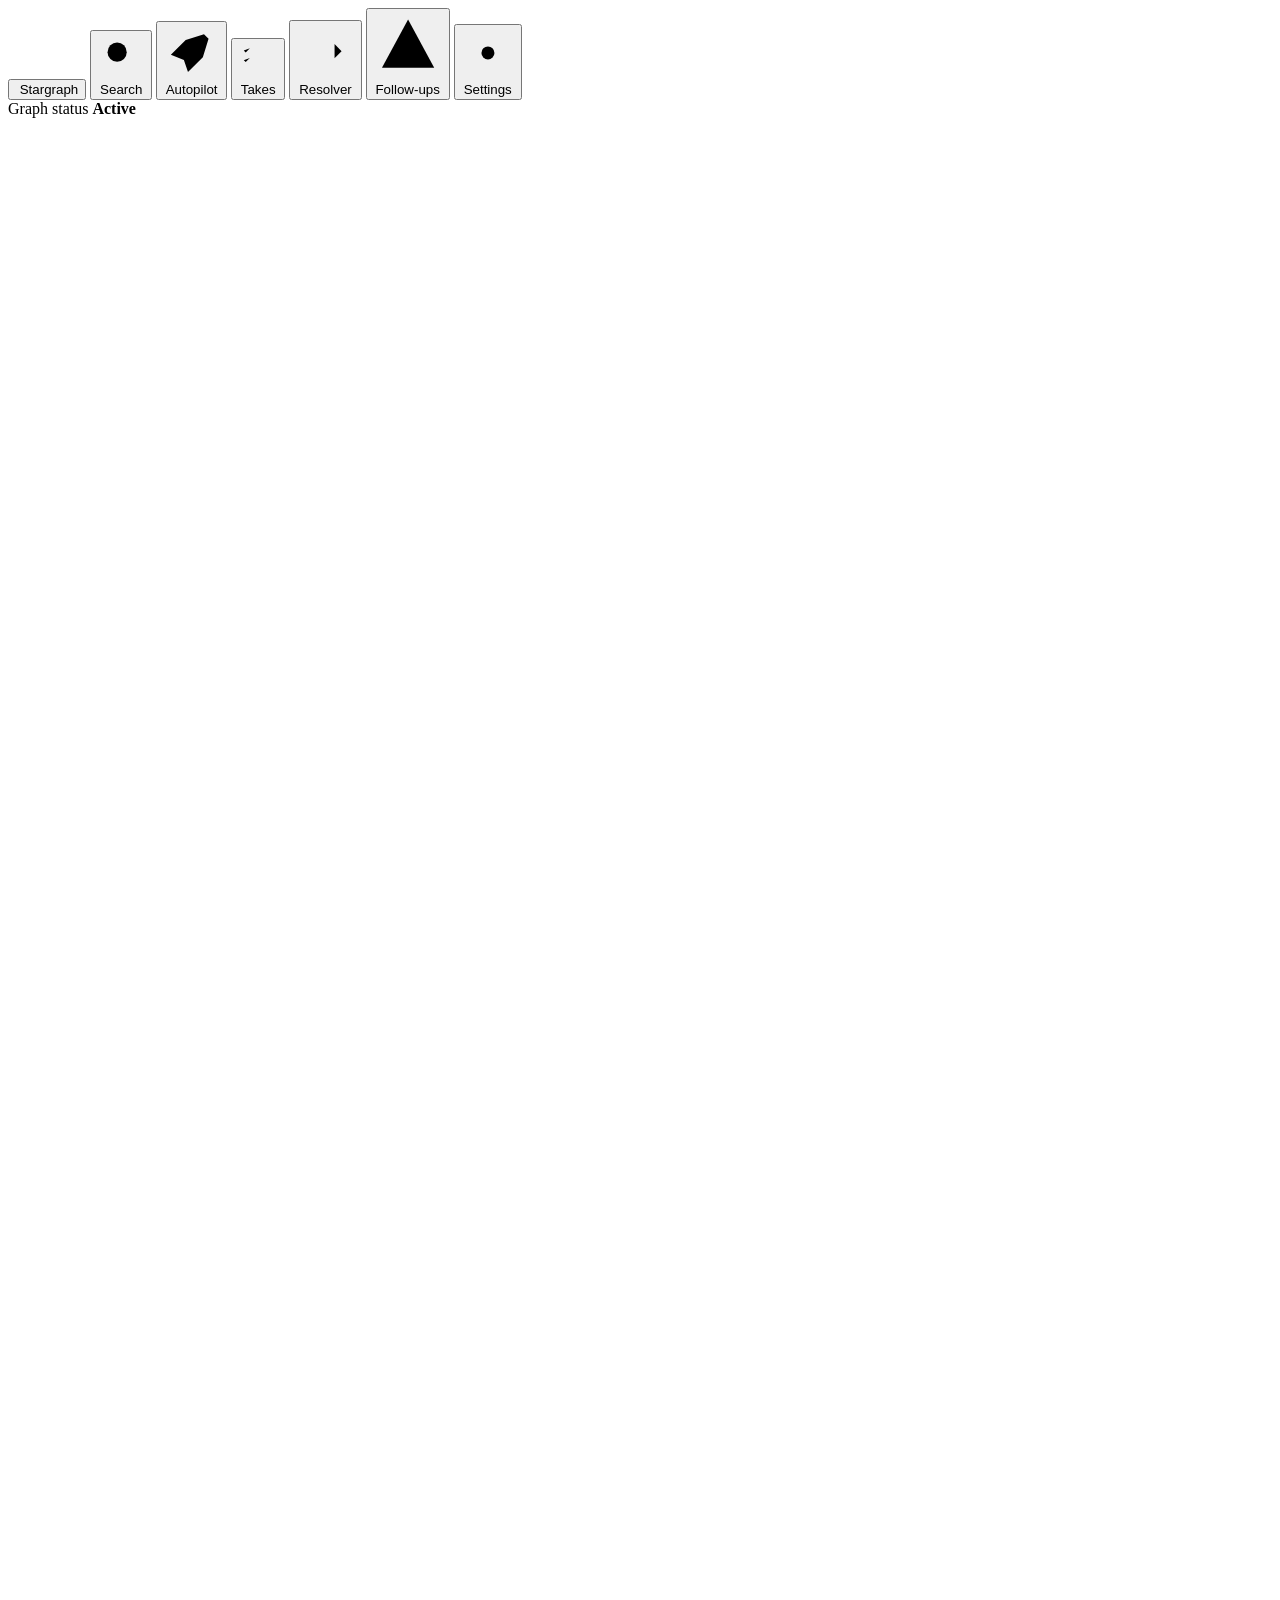
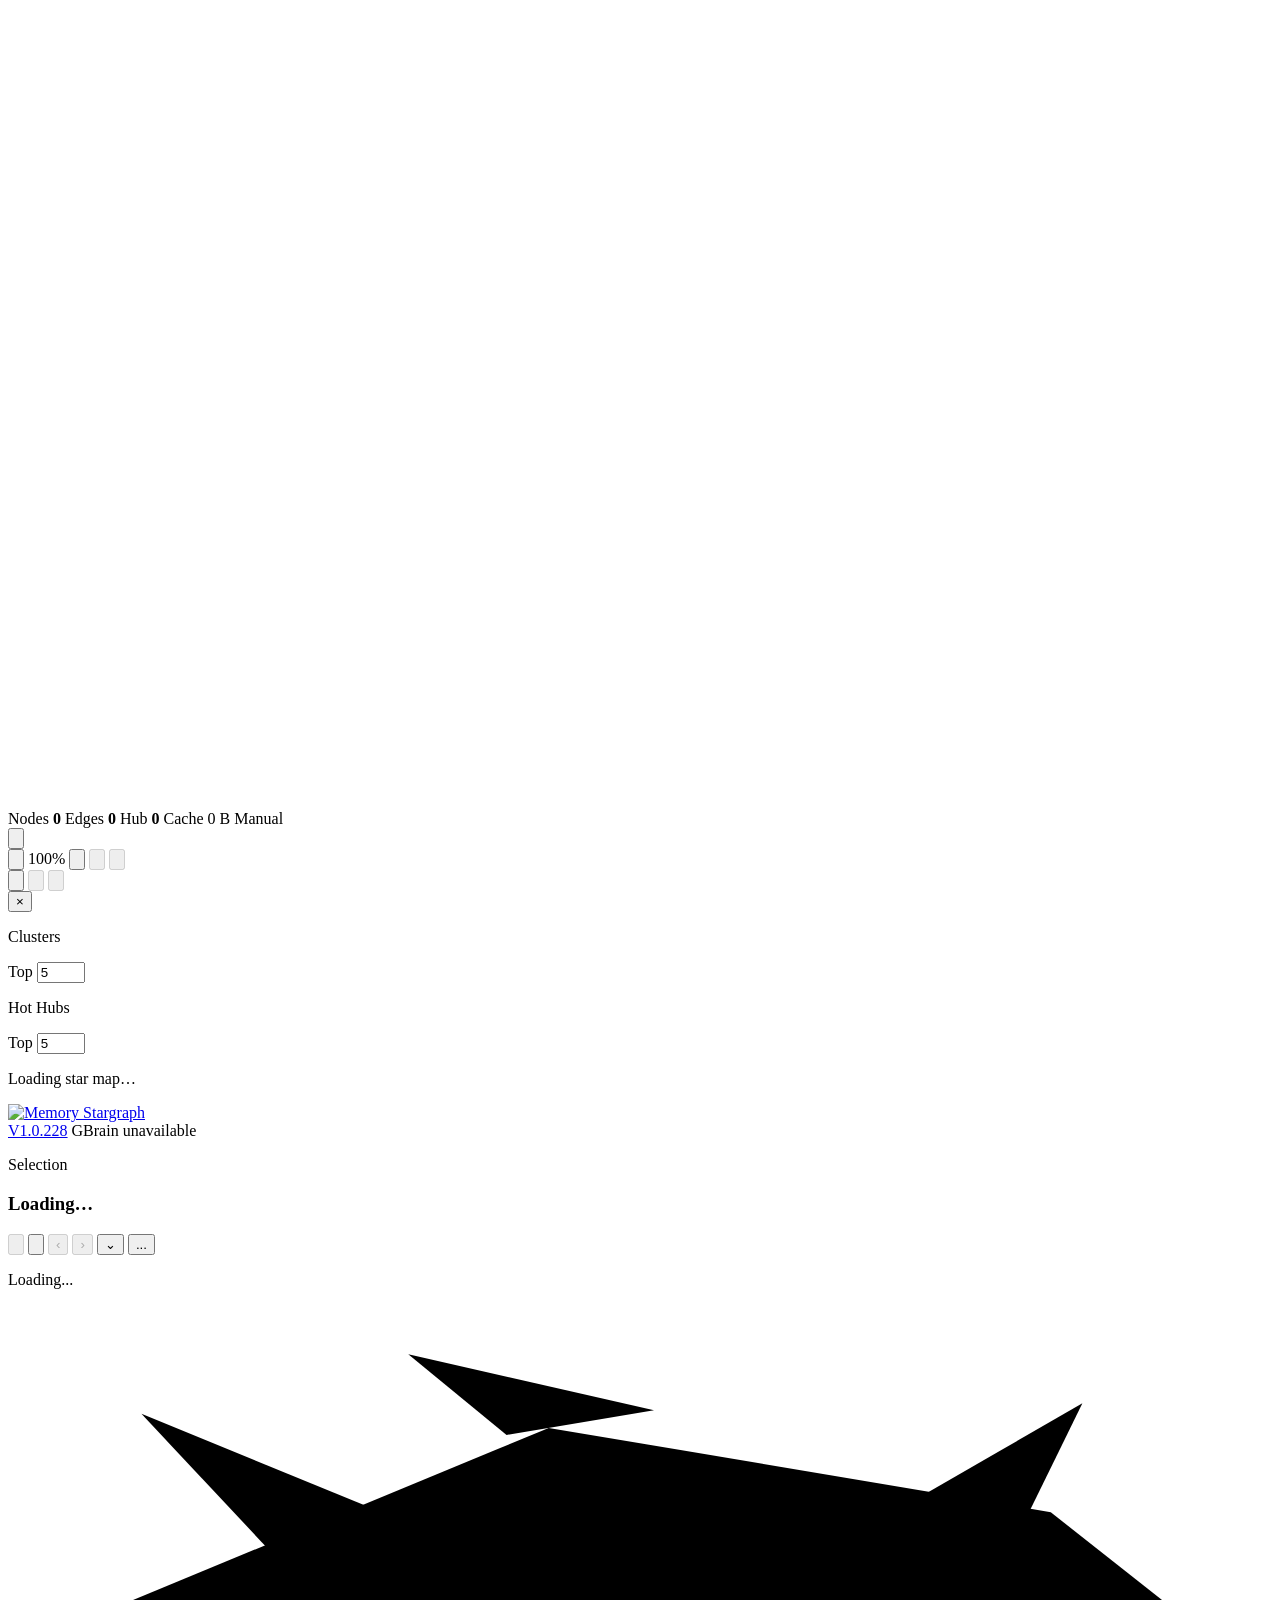
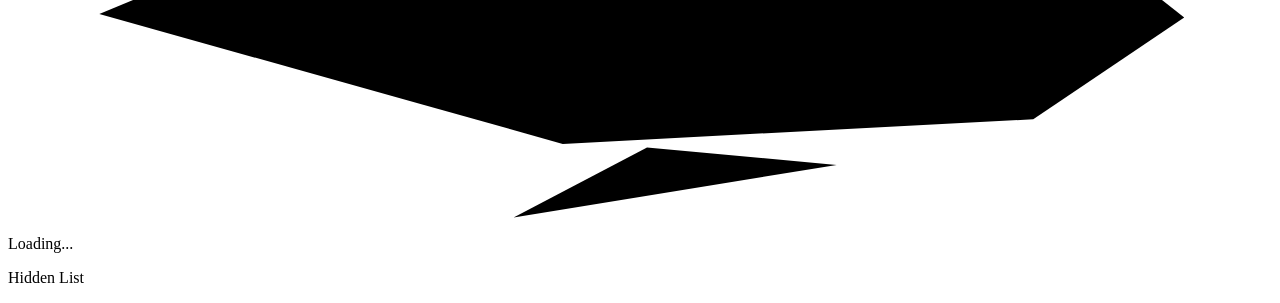
==== commit e0592780: "Clear terminal TODO lifecycle tags Completed TODOs: - SG-0229 Clear planning lifecycle tags when TOD" ====
--- a/public/index.html
+++ b/public/index.html
@@ -230,7 +230,7 @@
               <img class="graph-wordmark" src="/assets/brand/wordmark-line-small.webp" alt="Memory Stargraph">
             </a>
             <div class="runtime-version-group" aria-label="Runtime versions">
-              <a id="uiVersion" class="ui-version ui-version-link has-tooltip" href="https://github.com/techtony2018/memory-stargraph" target="_blank" rel="noreferrer" data-tooltip="Open the Memory Stargraph GitHub repository.">V1.0.227</a>
+              <a id="uiVersion" class="ui-version ui-version-link has-tooltip" href="https://github.com/techtony2018/memory-stargraph" target="_blank" rel="noreferrer" data-tooltip="Open the Memory Stargraph GitHub repository.">V1.0.228</a>
               <span id="gbrainVersion" class="gbrain-version has-tooltip" data-tooltip="Detected GBrain runtime version.">GBrain unavailable</span>
             </div>
           </div>
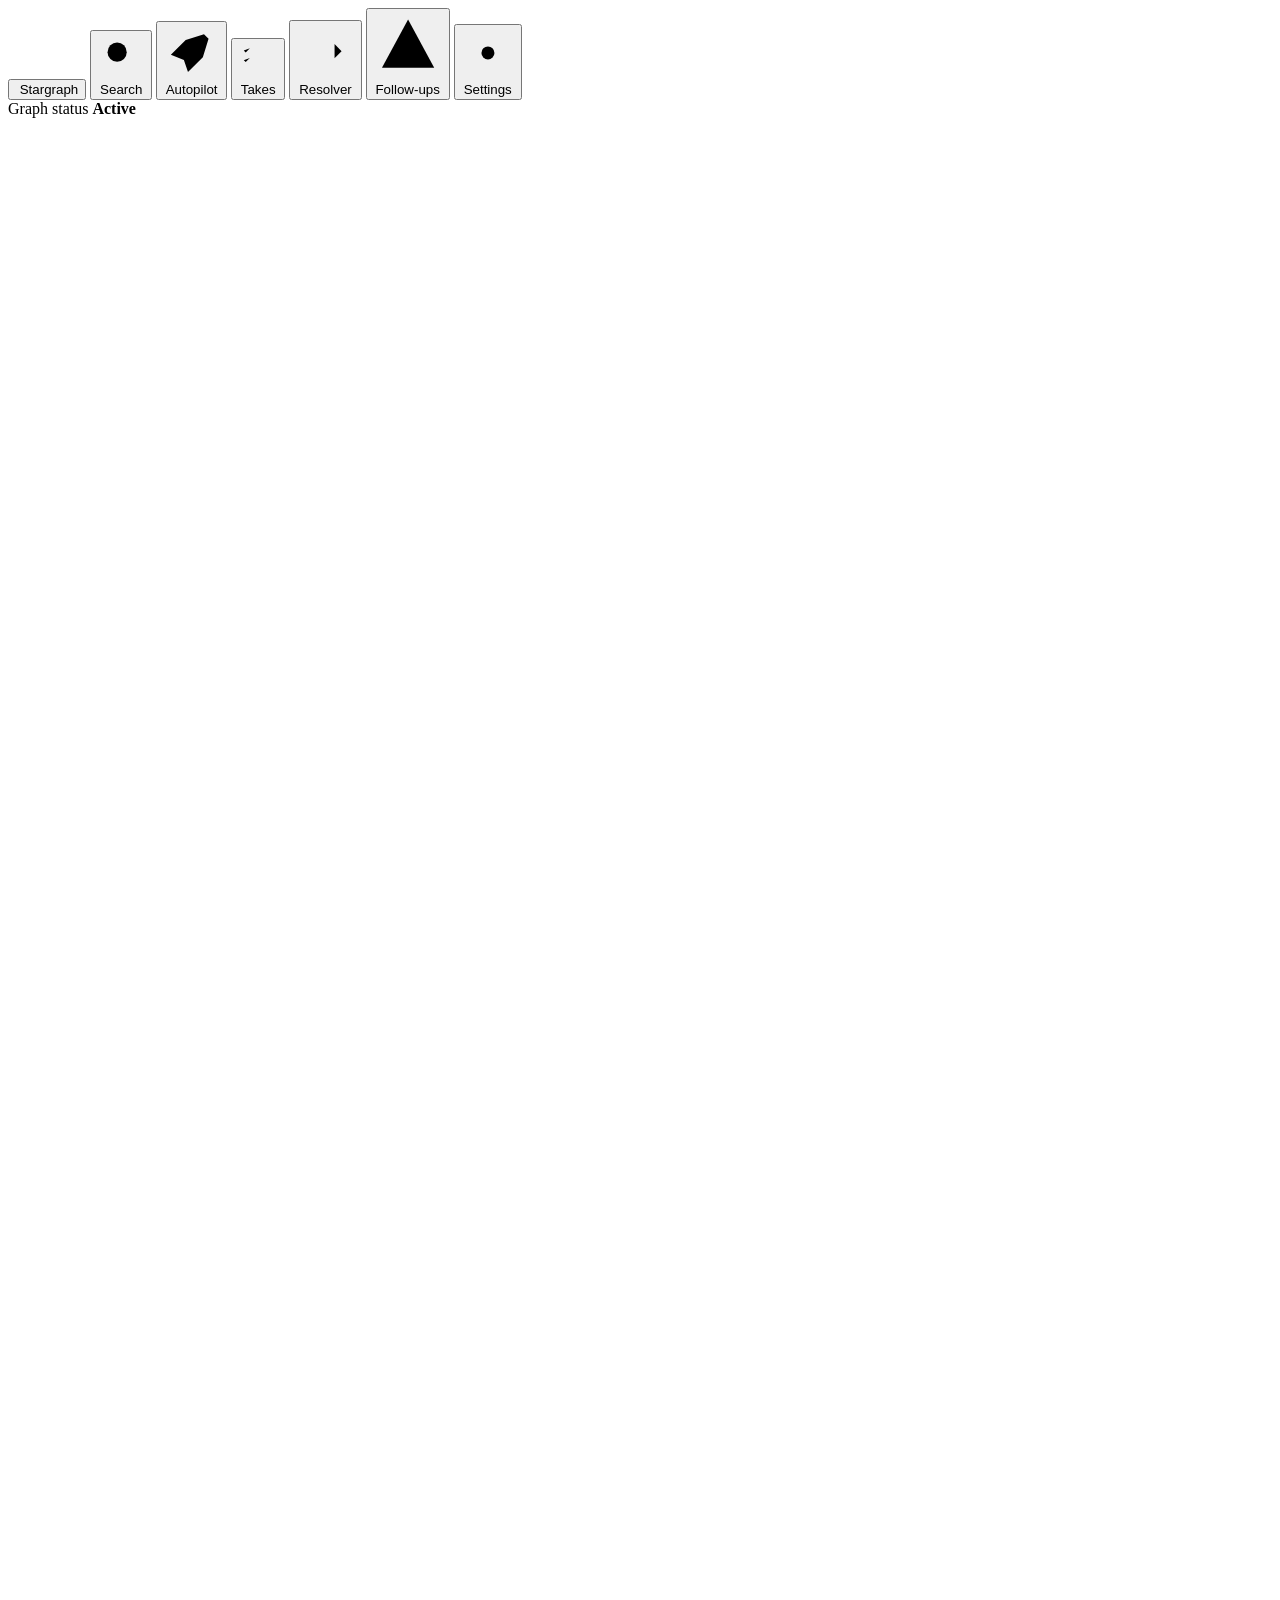
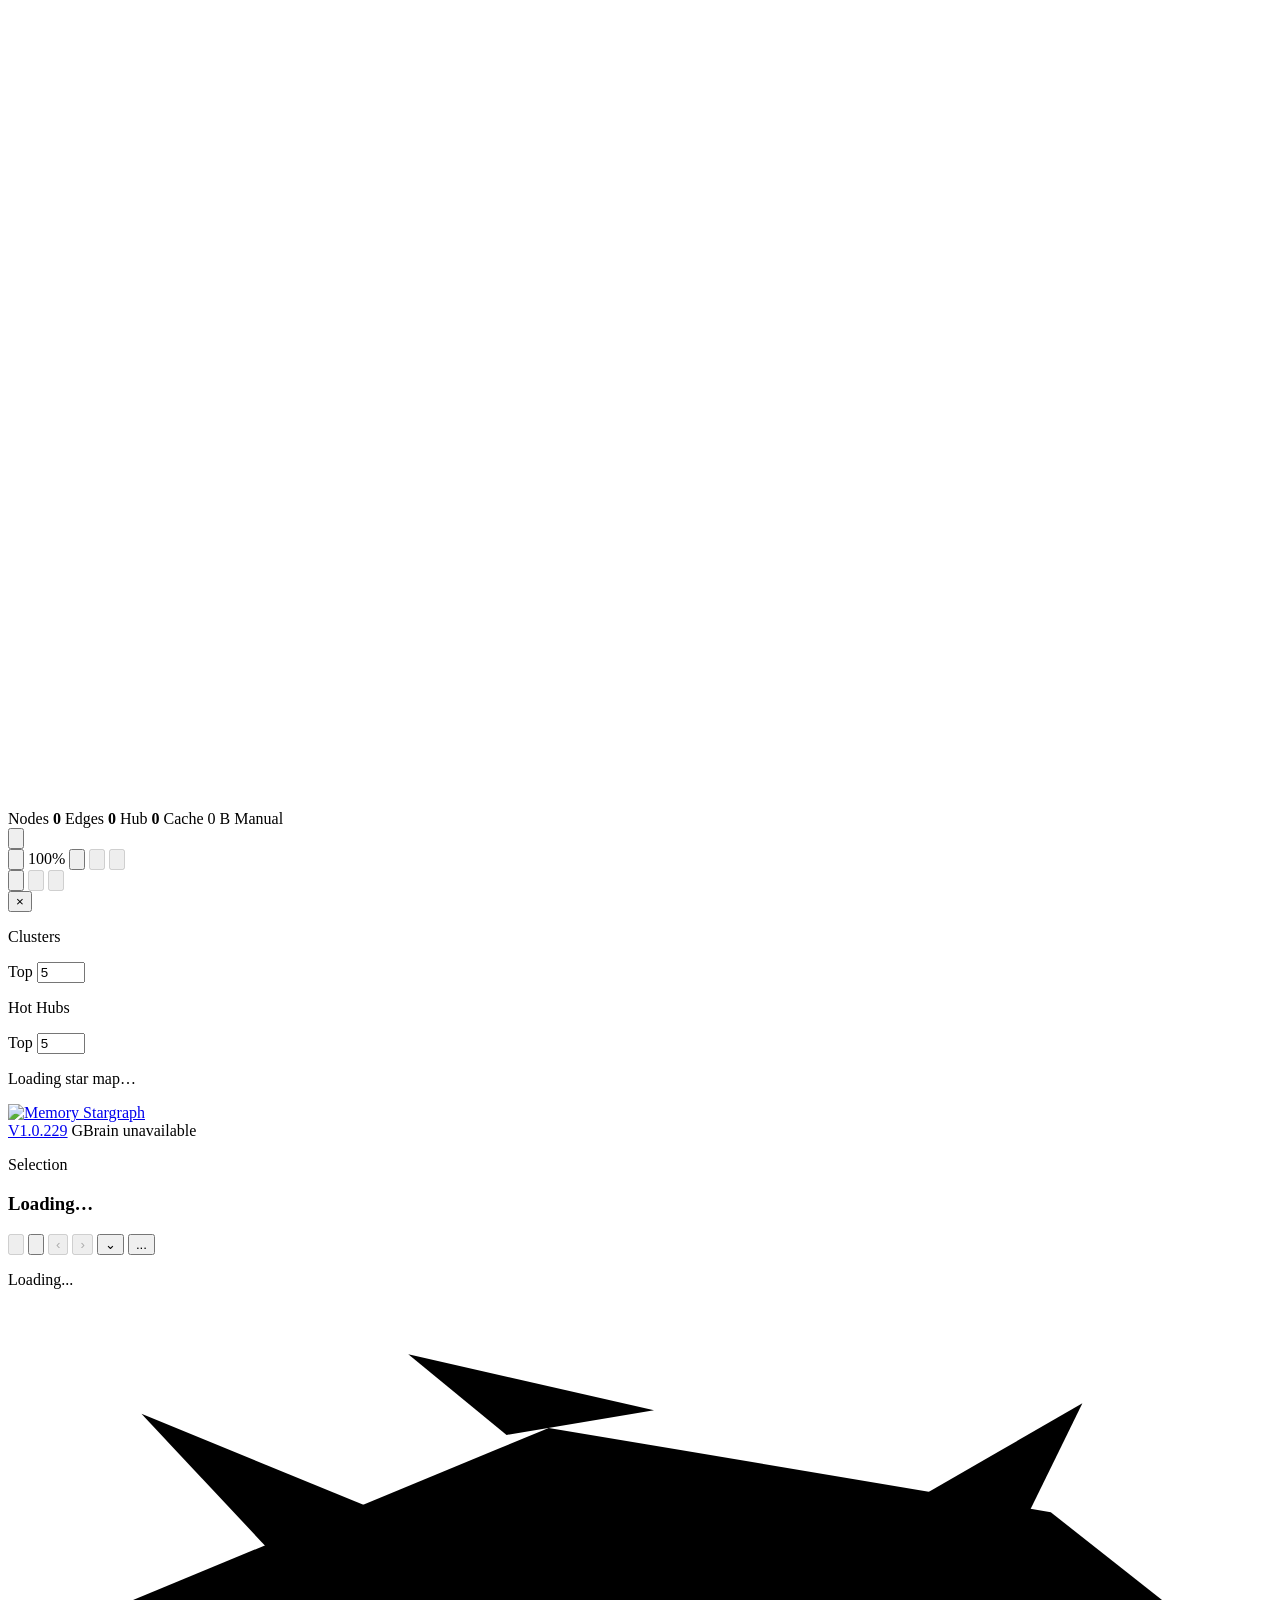
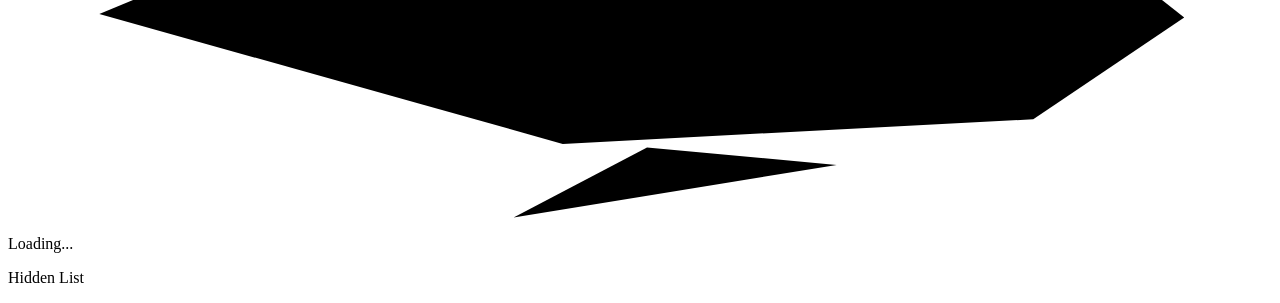
==== commit 4317a4cf: "Preserve intraword underscores in View" ====
--- a/public/index.html
+++ b/public/index.html
@@ -6,7 +6,7 @@
     <title>Memory Stargraph</title>
     <link rel="icon" type="image/png" sizes="64x64" href="/assets/brand/logo-circle-favicon.png">
     <link rel="apple-touch-icon" href="/assets/brand/logo-circle-transparent-small.png">
-    <link rel="stylesheet" href="/styles.css?v=1.0.227">
+    <link rel="stylesheet" href="/styles.css?v=1.0.229">
   </head>
   <body>
     <div class="app-shell">
@@ -230,7 +230,7 @@
               <img class="graph-wordmark" src="/assets/brand/wordmark-line-small.webp" alt="Memory Stargraph">
             </a>
             <div class="runtime-version-group" aria-label="Runtime versions">
-              <a id="uiVersion" class="ui-version ui-version-link has-tooltip" href="https://github.com/techtony2018/memory-stargraph" target="_blank" rel="noreferrer" data-tooltip="Open the Memory Stargraph GitHub repository.">V1.0.228</a>
+              <a id="uiVersion" class="ui-version ui-version-link has-tooltip" href="https://github.com/techtony2018/memory-stargraph" target="_blank" rel="noreferrer" data-tooltip="Open the Memory Stargraph GitHub repository.">V1.0.229</a>
               <span id="gbrainVersion" class="gbrain-version has-tooltip" data-tooltip="Detected GBrain runtime version.">GBrain unavailable</span>
             </div>
           </div>
@@ -366,6 +366,6 @@
       </section>
     </div>
 
-    <script src="/app.js?v=1.0.227"></script>
+    <script src="/app.js?v=1.0.229"></script>
   </body>
 </html>
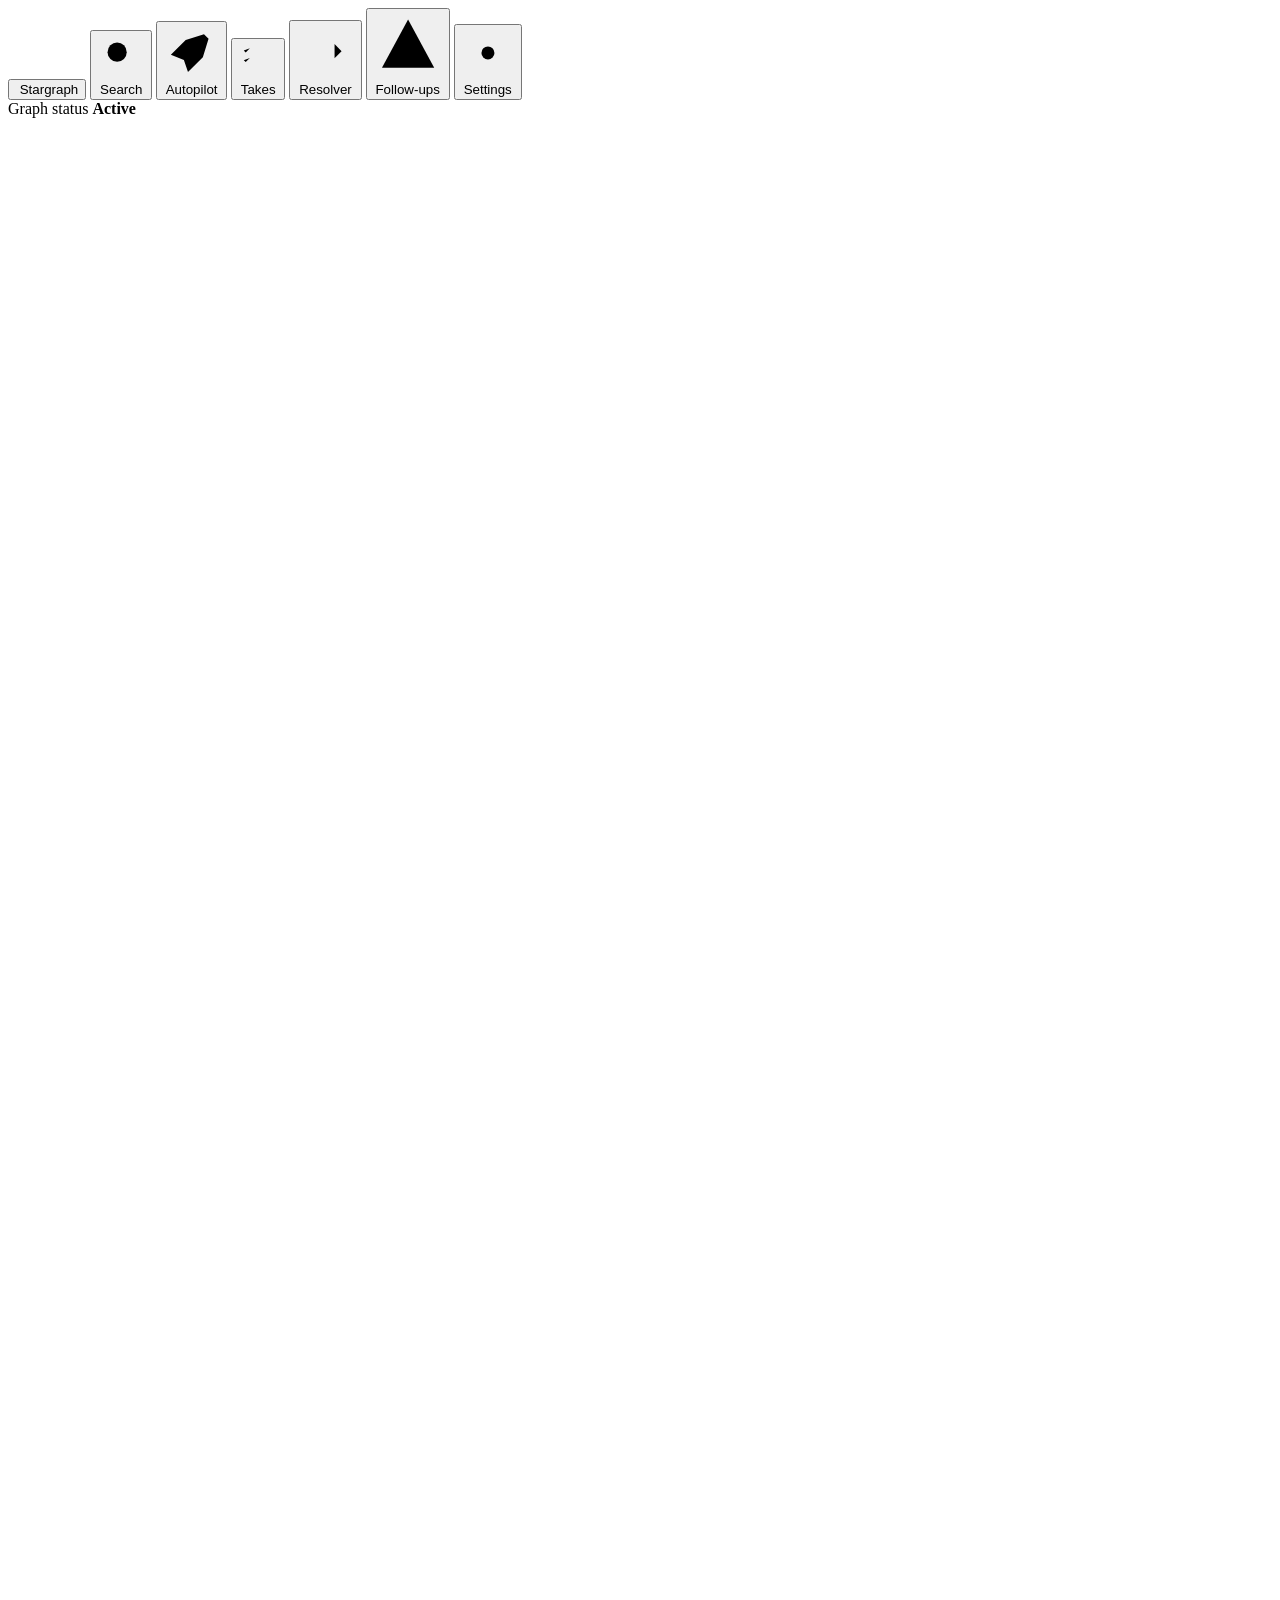
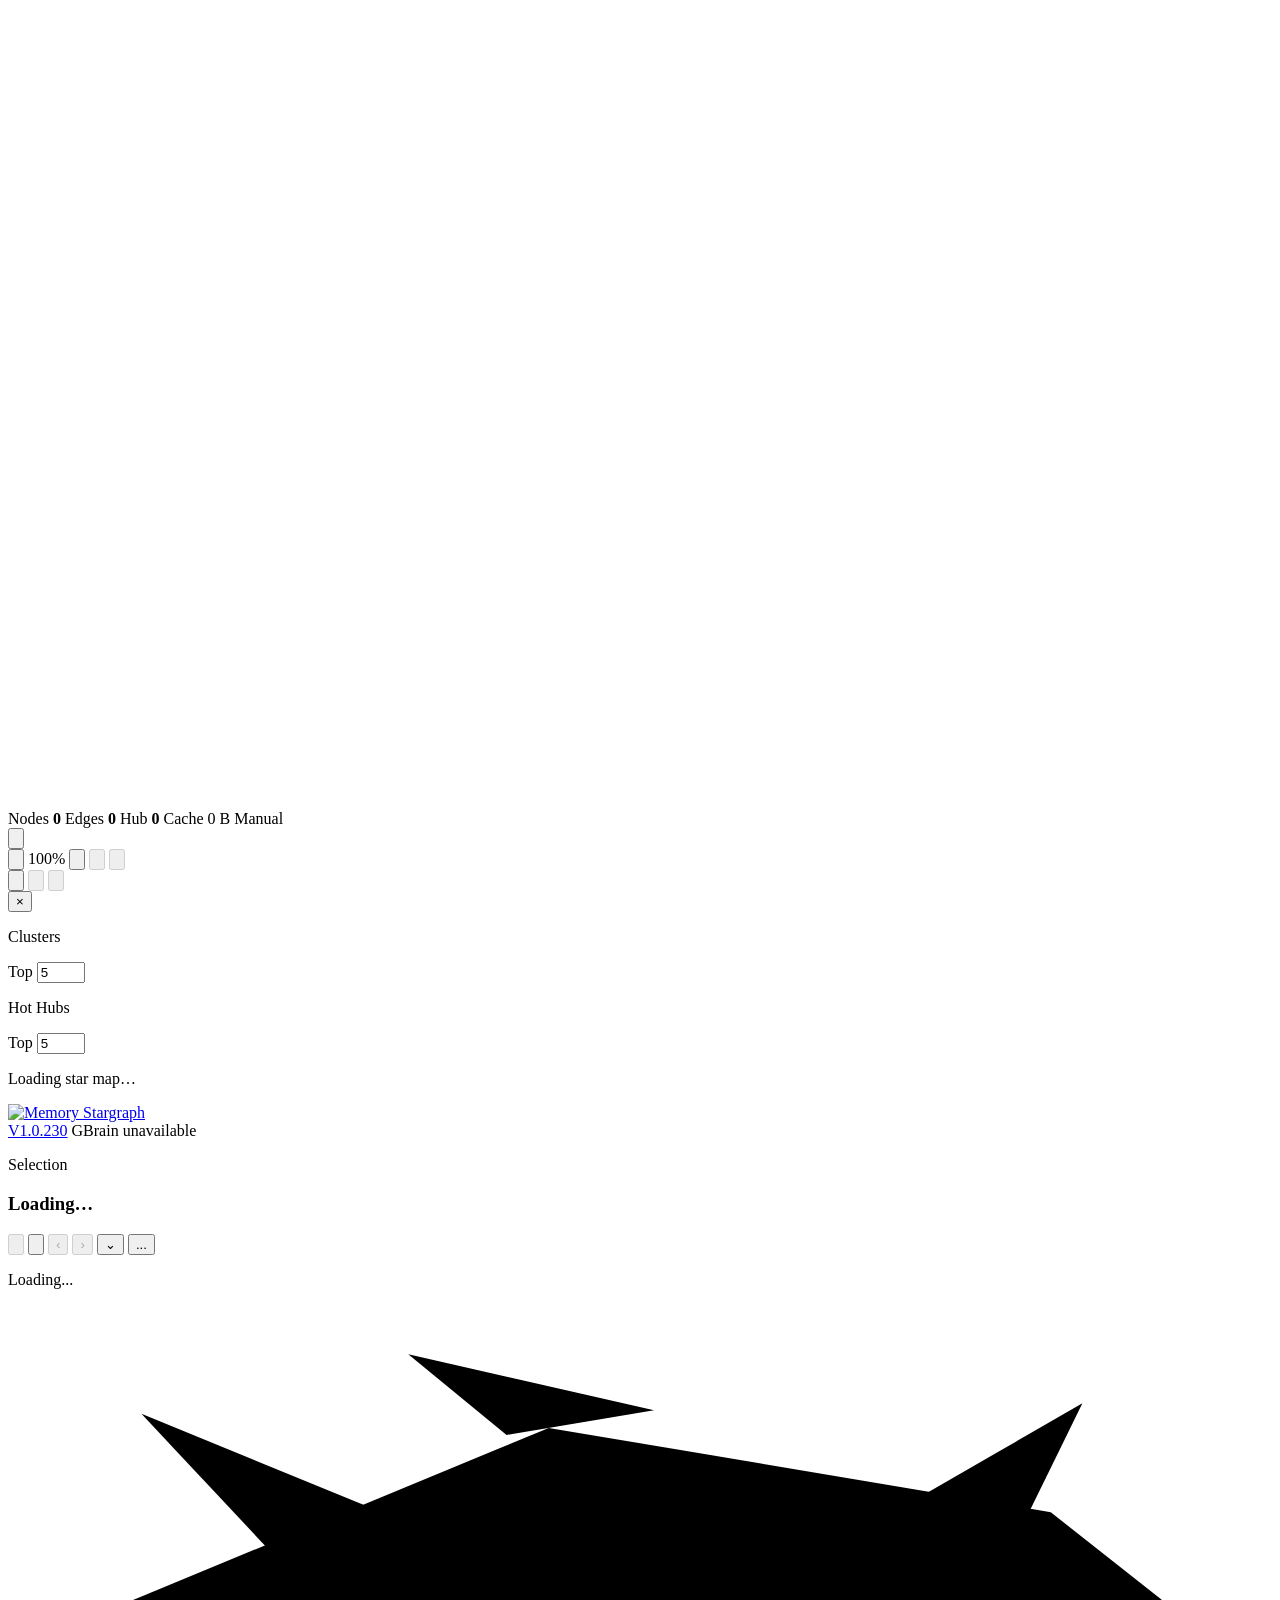
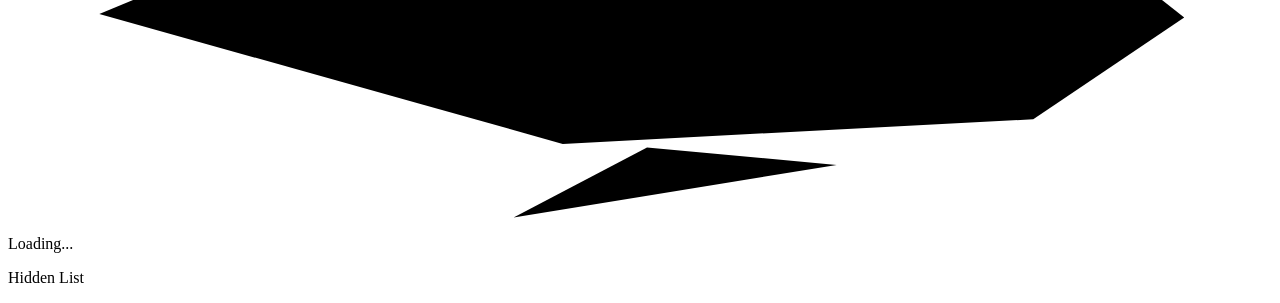
==== commit 2526a94a: "Run Ask Yoda through bounded local Codex Completed TODOs:\n- SG-0166 recovery: add a supported local" ====
--- a/public/index.html
+++ b/public/index.html
@@ -6,7 +6,7 @@
     <title>Memory Stargraph</title>
     <link rel="icon" type="image/png" sizes="64x64" href="/assets/brand/logo-circle-favicon.png">
     <link rel="apple-touch-icon" href="/assets/brand/logo-circle-transparent-small.png">
-    <link rel="stylesheet" href="/styles.css?v=1.0.229">
+    <link rel="stylesheet" href="/styles.css?v=1.0.230">
   </head>
   <body>
     <div class="app-shell">
@@ -230,7 +230,7 @@
               <img class="graph-wordmark" src="/assets/brand/wordmark-line-small.webp" alt="Memory Stargraph">
             </a>
             <div class="runtime-version-group" aria-label="Runtime versions">
-              <a id="uiVersion" class="ui-version ui-version-link has-tooltip" href="https://github.com/techtony2018/memory-stargraph" target="_blank" rel="noreferrer" data-tooltip="Open the Memory Stargraph GitHub repository.">V1.0.229</a>
+              <a id="uiVersion" class="ui-version ui-version-link has-tooltip" href="https://github.com/techtony2018/memory-stargraph" target="_blank" rel="noreferrer" data-tooltip="Open the Memory Stargraph GitHub repository.">V1.0.230</a>
               <span id="gbrainVersion" class="gbrain-version has-tooltip" data-tooltip="Detected GBrain runtime version.">GBrain unavailable</span>
             </div>
           </div>
@@ -366,6 +366,6 @@
       </section>
     </div>
 
-    <script src="/app.js?v=1.0.229"></script>
+    <script src="/app.js?v=1.0.230"></script>
   </body>
 </html>
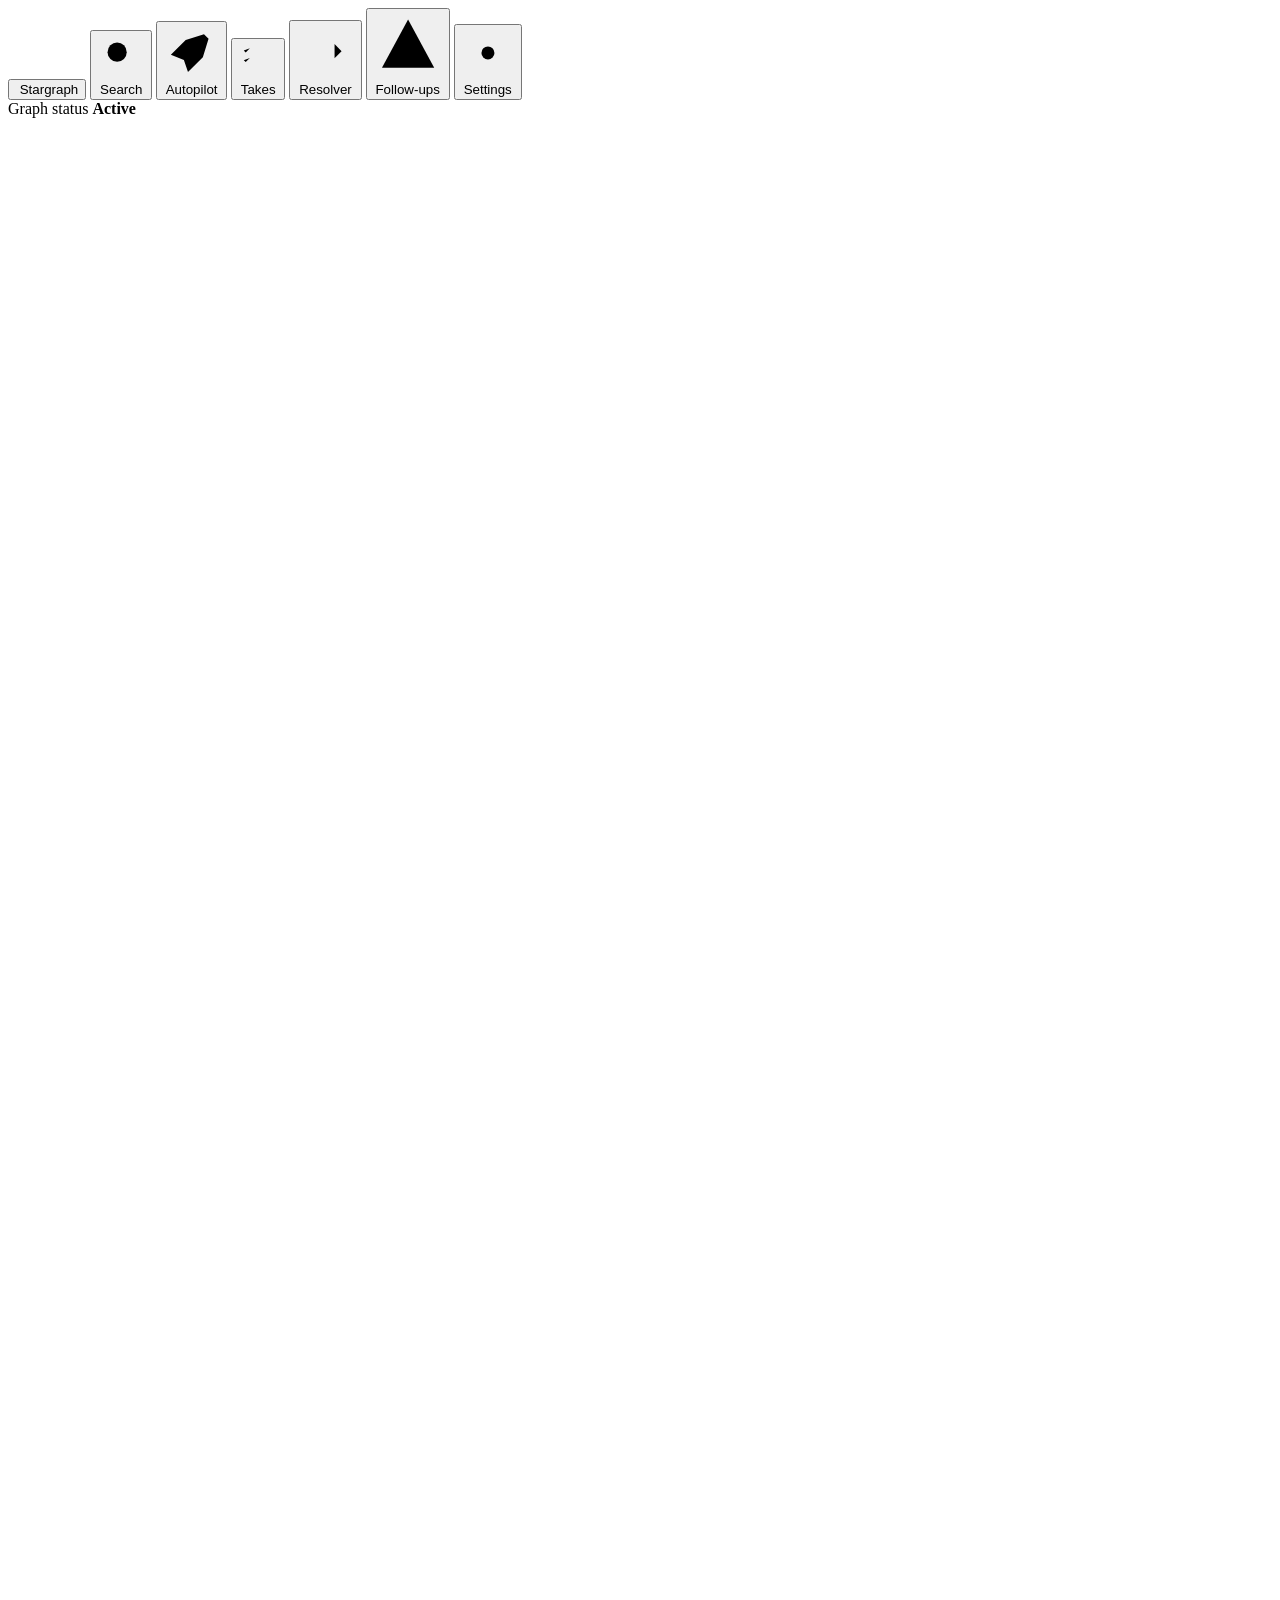
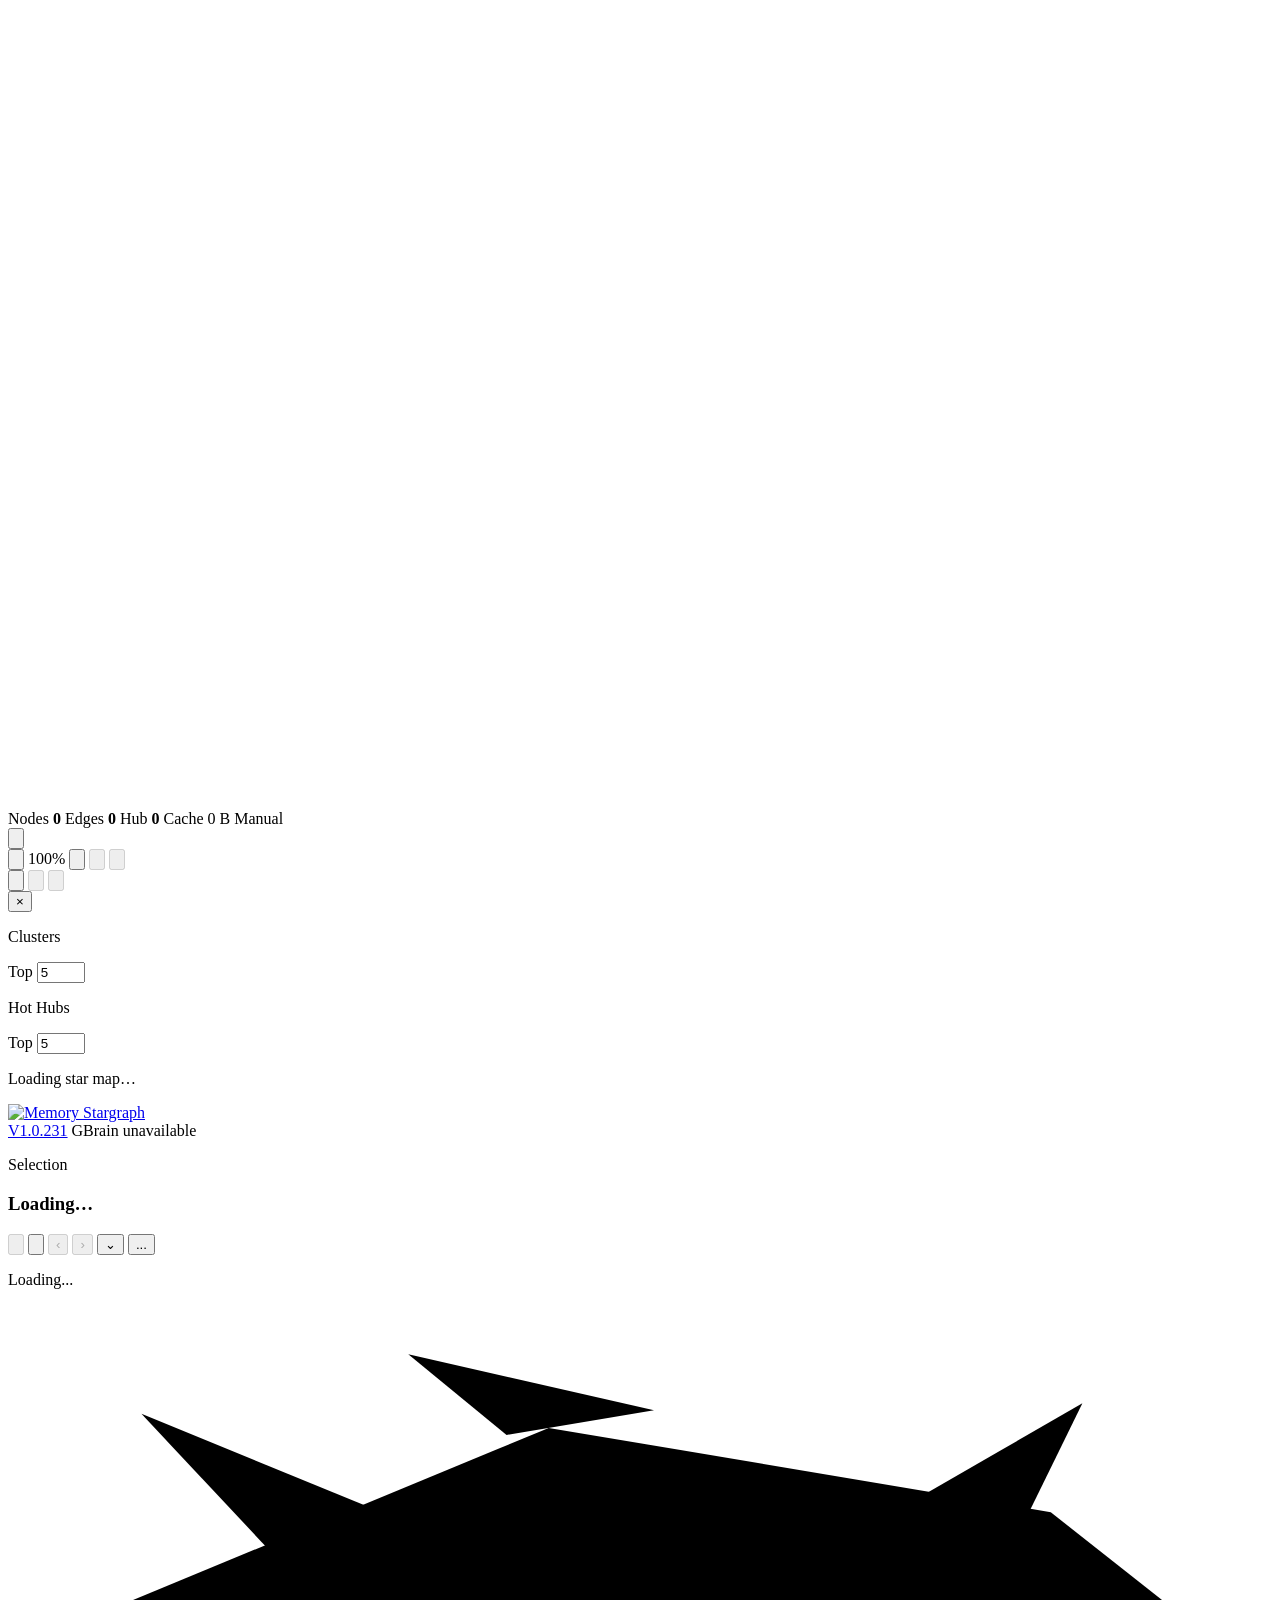
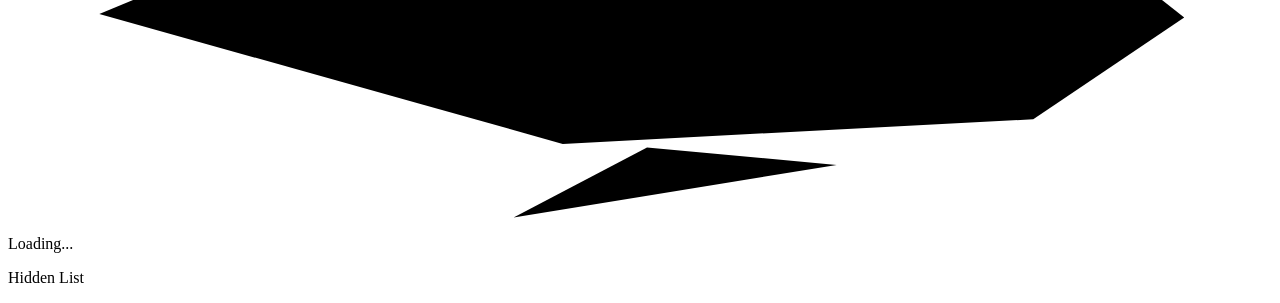
==== commit a0aeafb5: "Support legacy structured Ask Yoda page content Normalize the GBrain 0.42 structured get_page compil" ====
--- a/public/index.html
+++ b/public/index.html
@@ -6,7 +6,7 @@
     <title>Memory Stargraph</title>
     <link rel="icon" type="image/png" sizes="64x64" href="/assets/brand/logo-circle-favicon.png">
     <link rel="apple-touch-icon" href="/assets/brand/logo-circle-transparent-small.png">
-    <link rel="stylesheet" href="/styles.css?v=1.0.230">
+    <link rel="stylesheet" href="/styles.css?v=1.0.231">
   </head>
   <body>
     <div class="app-shell">
@@ -230,7 +230,7 @@
               <img class="graph-wordmark" src="/assets/brand/wordmark-line-small.webp" alt="Memory Stargraph">
             </a>
             <div class="runtime-version-group" aria-label="Runtime versions">
-              <a id="uiVersion" class="ui-version ui-version-link has-tooltip" href="https://github.com/techtony2018/memory-stargraph" target="_blank" rel="noreferrer" data-tooltip="Open the Memory Stargraph GitHub repository.">V1.0.230</a>
+              <a id="uiVersion" class="ui-version ui-version-link has-tooltip" href="https://github.com/techtony2018/memory-stargraph" target="_blank" rel="noreferrer" data-tooltip="Open the Memory Stargraph GitHub repository.">V1.0.231</a>
               <span id="gbrainVersion" class="gbrain-version has-tooltip" data-tooltip="Detected GBrain runtime version.">GBrain unavailable</span>
             </div>
           </div>
@@ -366,6 +366,6 @@
       </section>
     </div>
 
-    <script src="/app.js?v=1.0.230"></script>
+    <script src="/app.js?v=1.0.231"></script>
   </body>
 </html>
